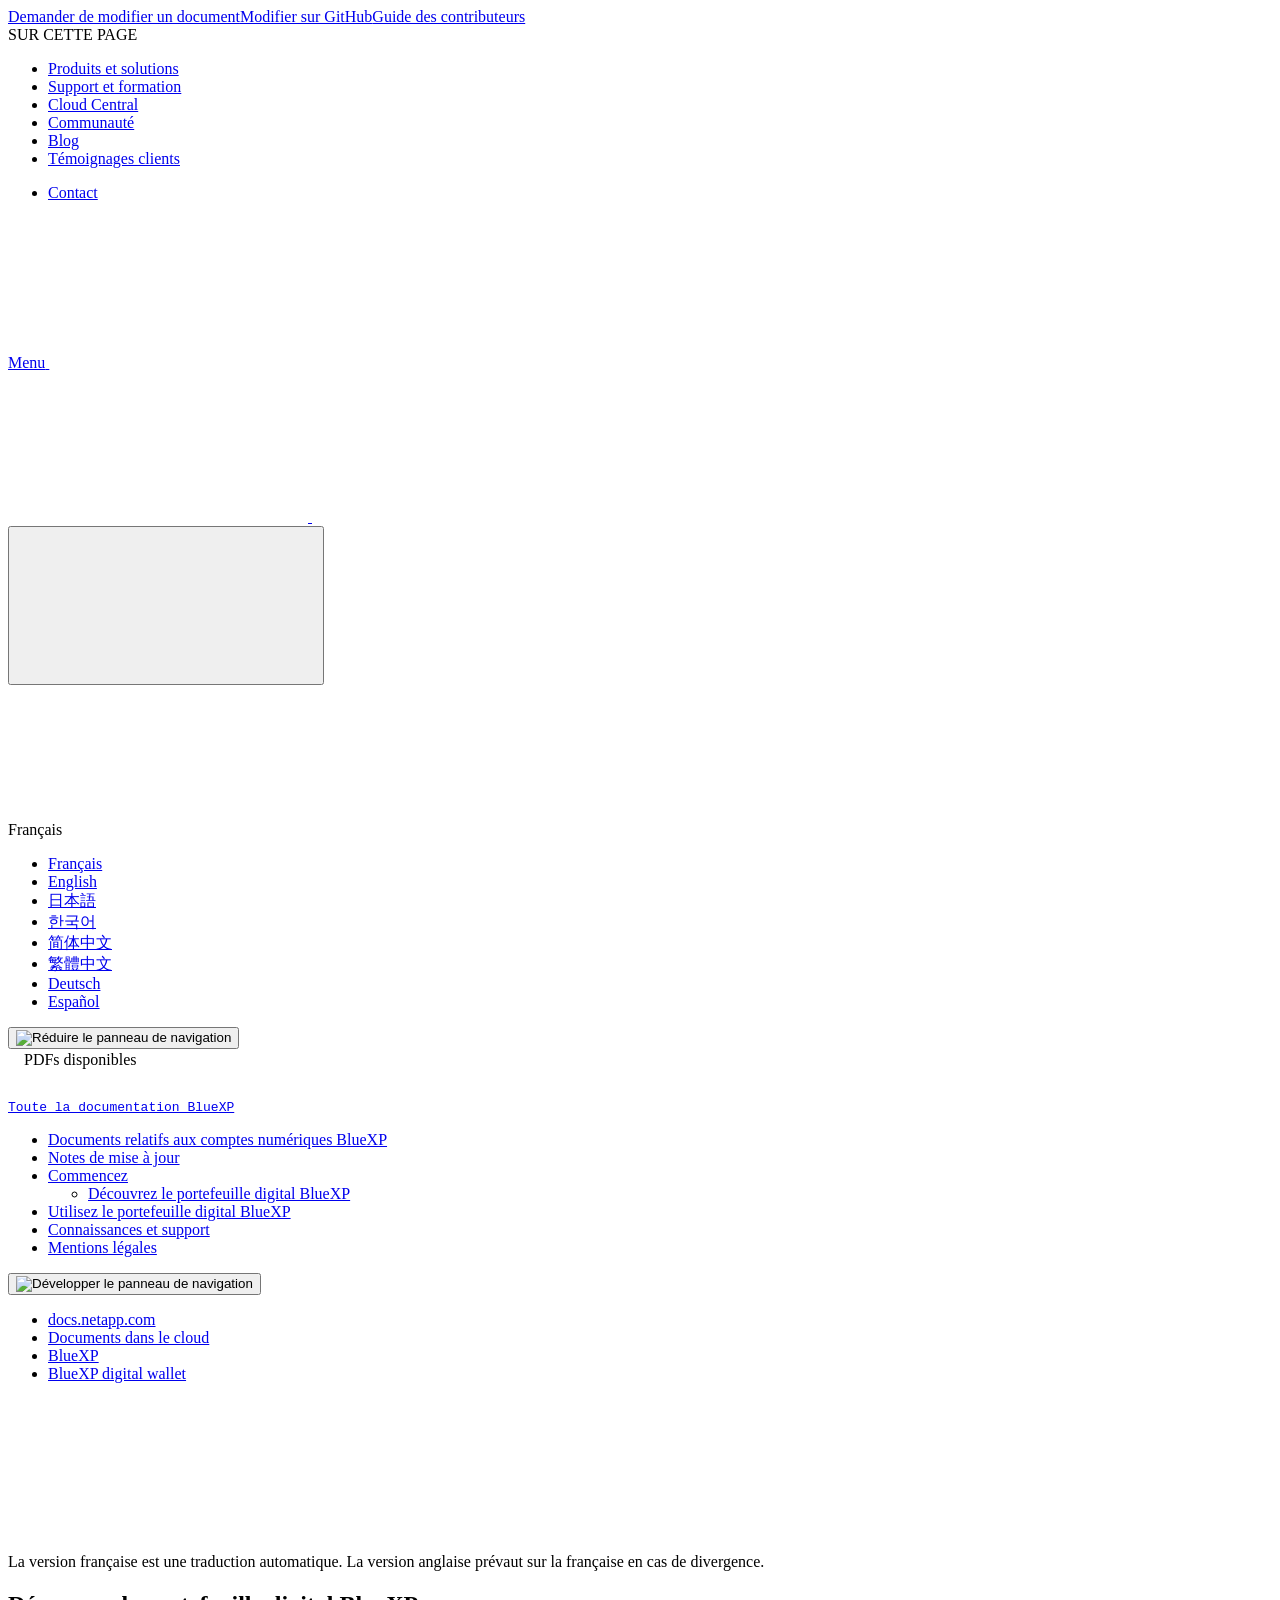
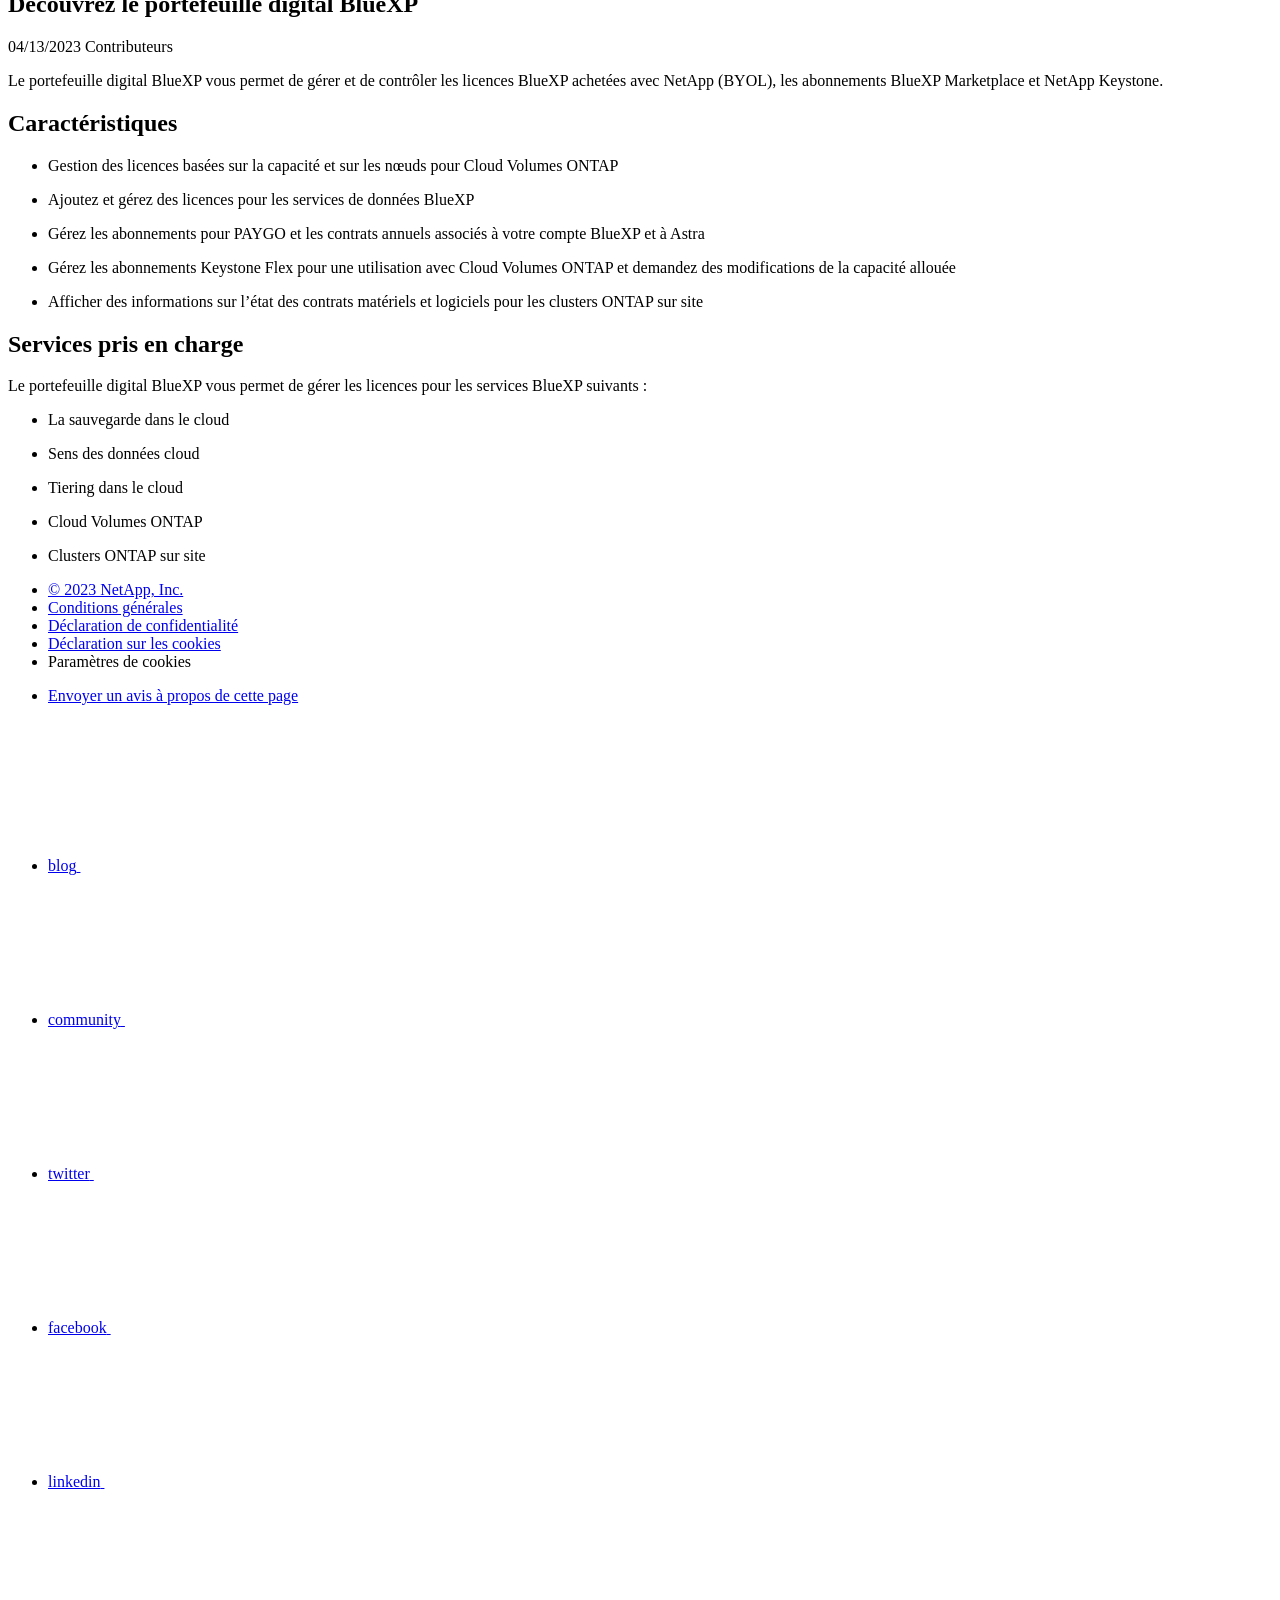
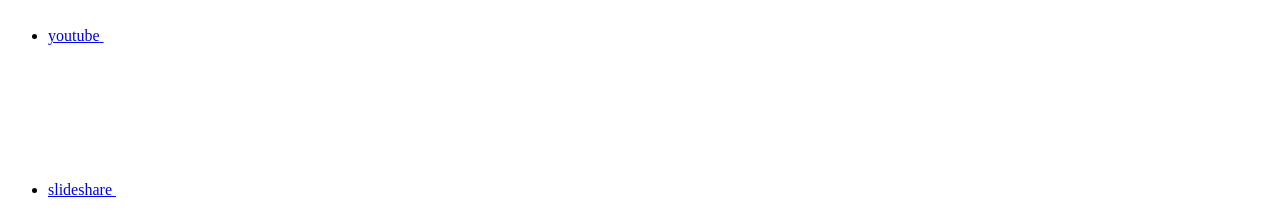
==== concept-digital-wallet.html @ 5118d858 "Deploying to gh-pages from  @ 3916becbe3e132a04cd070953df90d8d61cf26c2 🚀" ====
<!DOCTYPE html>
<html lang="fr">
  <head class="at-element-marker">
  <title>Découvrez le portefeuille digital BlueXP | NetApp Documentation</title>
  <meta charset="utf-8">
  <meta http-equiv="x-ua-compatible" content="ie=edge,chrome=1">
  <meta http-equiv="language" content="en">
  <meta name="viewport" content="width=device-width, initial-scale=1">
  <meta property="og:title" content="Découvrez le portefeuille digital BlueXP | NetApp Documentation" />
	<meta property="og:type" content="website" />
	<meta property="og:url" content="https://docs.netapp.com/fr-fr/bluexp-digital-wallet/concept-digital-wallet.html" />
	<meta property="og:description" content="Le portefeuille digital BlueXP vous permet de gérer et de contrôler les licences BlueXP achetées avec NetApp (BYOL), les abonnements BlueXP Marketplace et Ne..." />
  <meta property="og:image" content="https://docs.netapp.com/fr-fr/bluexp-digital-wallet/images/logo-tophat-social.png" />
  <meta property="og:image:alt" content="NetApp Logo" />
  <meta name="format-detection" content="telephone=no">
  <meta http-equiv="Content-Type" content="text/html; charset=utf-8">
  <meta http-equiv="encoding" content="utf-8">
  <meta http-equiv="nss-type" content="Product Documentation"/>
  <meta http-equiv="nss-subtype" content="User Guide"/><meta name="description" content="Le portefeuille digital BlueXP vous permet de gérer et de contrôler les licences BlueXP achetées avec NetApp (BYOL), les abonnements BlueXP Marketplace et Ne...">
  <meta name="keywords" content=" digital wallet, bluexp digital wallet, licensing, licenses, services, supported services"><!-- Icons -->
  <link rel="icon" href="/fr-fr/bluexp-digital-wallet/images/favicon.ico" type="image/x-icon">

  <!-- RSS Feed --><link rel="alternate" type="application/rss+xml" title="NetApp Documentation" href="/fr-fr/bluexp-digital-wallet/feed.xml"><!-- CSS Definitions: NetApp CSS should be defined after generic css -->

  <!-- Elastic Search -->
  <link rel="stylesheet" href="//cdn.jsdelivr.net/searchkit/0.10.0/theme.css">

  <!-- Combined CSS -->
  <link rel="stylesheet" type="text/css" href="/fr-fr/bluexp-digital-wallet/css/netappdocs.css">

  
  <link rel="stylesheet" href="/fr-fr/bluexp-digital-wallet/css/landing-page.css" type="text/css">
  <link rel="stylesheet" href="/fr-fr/bluexp-digital-wallet/css/tabbed-blocks.css" type="text/css">
  <!-- Canonical url -->
  <link rel="canonical" href="https://docs.netapp.com/fr-fr/bluexp-digital-wallet/concept-digital-wallet.html" />
  <link rel="alternate" hreflang="x-default" href="https://docs.netapp.com/us-en/bluexp-digital-wallet/concept-digital-wallet.html" />
  <link rel="alternate" hreflang="fr" href="https://docs.netapp.com/fr-fr/bluexp-digital-wallet/concept-digital-wallet.html" />
  <link rel="alternate" hreflang="en" href="https://docs.netapp.com/us-en/bluexp-digital-wallet/concept-digital-wallet.html" />
  <link rel="alternate" hreflang="ja" href="https://docs.netapp.com/ja-jp/bluexp-digital-wallet/concept-digital-wallet.html" />
  <link rel="alternate" hreflang="ko" href="https://docs.netapp.com/ko-kr/bluexp-digital-wallet/concept-digital-wallet.html" />
  <link rel="alternate" hreflang="zh-Hans" href="https://docs.netapp.com/zh-cn/bluexp-digital-wallet/concept-digital-wallet.html" />
  <link rel="alternate" hreflang="zh-Hant" href="https://docs.netapp.com/zh-tw/bluexp-digital-wallet/concept-digital-wallet.html" />
  <link rel="alternate" hreflang="de" href="https://docs.netapp.com/de-de/bluexp-digital-wallet/concept-digital-wallet.html" />
  <link rel="alternate" hreflang="es" href="https://docs.netapp.com/es-es/bluexp-digital-wallet/concept-digital-wallet.html" />
  <link rel='stylesheet' href='/fr-fr/bluexp-digital-wallet/css/na-feature.css' type='text/css'><!-- Top level site integrations --><script>
    function addAdobeLaunch(adobeId) {
      var head = document.getElementsByTagName('head')[0];
      var adobe = document.createElement("script");
      adobe.type = "text/plain";
      adobe.className = "optanon-category-C0002";
      adobe.src = "//assets.adobedtm.com/60287eadf1ee/c284da483c83/"+adobeId+".min.js";
      head.appendChild(adobe);
    }

    function addGoogleAnalytics(gtagId) {
      var google = document.createElement("script");
      google.type = "text/plain";
      google.className = "optanon-category-C0002";
      google.src = "https://www.googletagmanager.com/gtag/js?id="+gtagId;
      var head = document.getElementsByTagName('head')[0];
      head.appendChild(google);

      window.dataLayer = window.dataLayer || [];
      function gtag(){dataLayer.push(arguments);}
      gtag('js', new Date());
      gtag('config', gtagId);
    }

    function addConsent(consentId) {
      var head = document.getElementsByTagName('head')[0];
      var onetrustConsent = document.createElement("script");
      onetrustConsent.type = "text/javascript";
      onetrustConsent.src = "https://cdn.cookielaw.org/consent/"+consentId+"/OtAutoBlock.js";
      head.appendChild(onetrustConsent);

      var onetrustScript = document.createElement("script");
      onetrustScript.type = "text/javascript";
      onetrustScript.src = "https://cdn.cookielaw.org/scripttemplates/otSDKStub.js";
      onetrustScript.charset = "UTF-8";
      onetrustScript.dataset.documentLanguage = "true";
      onetrustScript.dataset.domainScript = consentId;
      head.appendChild(onetrustScript);
    }addConsent("72570c5c-fe30-465f-b0e0-b77f7fb4ae34");
    addAdobeLaunch("launch-e9ff3acac59f");
    addGoogleAnalytics("UA-81697994-3");function OptanonWrapper() { }
  </script>
  <script src="https://cdnjs.cloudflare.com/ajax/libs/jquery/2.1.4/jquery.min.js"></script>
  <script src="https://cdnjs.cloudflare.com/ajax/libs/jquery-cookie/1.4.1/jquery.cookie.min.js"></script>

  <!-- Used for Product Family Page Sidebar Visibility --><!-- Used to import Promise for IE. Required for SearchKit -->
  <script src="https://cdnjs.cloudflare.com/ajax/libs/bluebird/3.3.5/bluebird.min.js"></script><script src='/fr-fr/bluexp-digital-wallet/js/na-search.js'></script><script src='/fr-fr/bluexp-digital-wallet/js/na-pagenav.js'></script><script src='/fr-fr/bluexp-digital-wallet/js/na-utility.js'></script>
 <!--  
  <link rel='stylesheet' href='/fr-fr/bluexp-digital-wallet/css/prism.css' type='text/css'>
  <link rel='stylesheet' href='/fr-fr/bluexp-digital-wallet/css/prism-netapp.css' type='text/css'>
 -->

  <!-- <script src='/fr-fr/bluexp-digital-wallet/js/na-utility.js'></script> -->
  <script src='/fr-fr/bluexp-digital-wallet/js/clouddocs.js'></script>
  <script src='/fr-fr/bluexp-digital-wallet/js/jquery.navgoco.min.js'></script>
  <script src="https://maxcdn.bootstrapcdn.com/bootstrap/3.3.7/js/bootstrap.min.js" integrity="sha384-Tc5IQib027qvyjSMfHjOMaLkfuWVxZxUPnCJA7l2mCWNIpG9mGCD8wGNIcPD7Txa" crossorigin="anonymous"></script>
  <!-- <script src='/fr-fr/bluexp-digital-wallet/js/toc.js'></script> -->
  <!-- <script src='/fr-fr/bluexp-digital-wallet/js/customscripts.js'></script> --><script>
      $(document).ready(function() {
          
          var collapseOnInit = true;
          

          var navSettings = {
              "caretHtml": '',
              "accordion": collapseOnInit,
              "openClass": 'active', // open
              "save": false, // leave false or nav highlighting doesn't work right
              "cookie": {
                  "name": 'navgoco',
                  "expires": false,
                  "path": '/'
              },
              "slide": {
                  "duration": 400,
                  "easing": 'swing'
              }
          };

          // Initialize navgoco with default options
          $("#mysidebar").navgoco(navSettings);
          

          $("#collapseAll").click(function(e) {
              e.preventDefault();
              $("#mysidebar").navgoco('toggle', false);
          });

          $("#expandAll").click(function(e) {
              e.preventDefault();
              $("#mysidebar").navgoco('toggle', true);
          });

          $(".sidebar-nav-container").on("scroll", function() {
            $.cookie("sidebarScroll", $(".sidebar-nav-container").scrollTop(), {
              path    : "/fr-fr/bluexp-digital-wallet"  
            });
          });
          $(function() {
            if ($.cookie("sidebarScroll")) {
              $(".sidebar-nav-container").scrollTop($.cookie("sidebarScroll"));
            }
          });

      });

  </script>
  <script>
      $(document).ready(function() {
          $("#tg-sb-link").click(function() {
              $("#tg-sb-sidebar").toggle();
              $("#tg-sb-content").toggleClass('col-md-9');
              $("#tg-sb-content").toggleClass('col-md-12');
              $("#tg-sb-icon").toggleClass('fa-toggle-on');
              $("#tg-sb-icon").toggleClass('fa-toggle-off');
          });
      });
  </script>
  <script src='/fr-fr/bluexp-digital-wallet/js/custom-dropdown.js'></script>
  <script src='/fr-fr/bluexp-digital-wallet/js/FileSaver.min.js'></script>
  <script src='/fr-fr/bluexp-digital-wallet/js/jszip-utils.min.js'></script>
  <script src='/fr-fr/bluexp-digital-wallet/js/jszip.min.js'></script>
  <!-- <script src='/fr-fr/bluexp-digital-wallet/js/pdf-ux.js'></script> -->
</head>


  <body class role="document" data-flavor="">
    <div id="page" class="n-off-canvas-menu">
      <div class="n-off-canvas-menu__menu"><!--TODO: Add offcanvas code --></div>
      <div class="n-off-canvas-menu__content-wrap">
        <header class="site-header" id="banner">
  
  <!-- Start Page Toolbar -->
  
  <div class="page-nav-toolbar"><div class="page-nav-contribute"><a target="_blank" href="https://github.com/NetAppDocs/bluexp-digital-wallet/issues/new?body=Page%3A%20[Découvrez le portefeuille digital BlueXP](https://docs.netapp.com/fr-fr/bluexp-digital-wallet/concept-digital-wallet.html)&template=public-issue-template.md" class="page-nav-contribute-link" role="button"><img src="/fr-fr/bluexp-digital-wallet/images/discuss-sm.svg" alt="" class="github-icon" />Demander de modifier un document</a><a target="_blank" href="https://github.com/NetAppDocs/bluexp-digital-wallet/blob/main/concept-digital-wallet.adoc" class="page-nav-contribute-link" role="button"><img src="/fr-fr/bluexp-digital-wallet/images/edit-sm.svg" alt="" class="github-icon" />Modifier sur GitHub</a><a target="_blank" href="https://docs.netapp.com/us-en/contribute/" class="page-nav-contribute-link"  ><img src="/fr-fr/bluexp-digital-wallet/images/article-sm.svg" alt="" class="github-icon" />Guide des contributeurs</a></div>
    <div class="page-nav-container">
      <nav class="page-nav-fixed">
        <div class="page-nav-title">SUR CETTE PAGE</div>
        <div class="page-nav-links">
          <ul class="page-nav-inner" id="page-menu"></ul>
        </div>
      </nav>
    </div>
  </div>
  
  
  <!-- Start top_hat -->
  <div class="n-top-hat">
    <div class="n-container">
      <div class="n-top-hat__cross-property-nav">
        <ul class="n-top-hat__list">
          <li class="n-top-hat__list-item">
            <a href="https://www.netapp.com/products-a-z/" class="n-top-hat__link">Produits et solutions</a>
          </li>
          <li class="n-top-hat__list-item">
            <a href="https://www.netapp.com/support-and-training/netapp-university/" class="n-top-hat__link">Support et formation</a>
          </li>
          <li class="n-top-hat__list-item">
            <a href="https://cloud.netapp.com" class="n-top-hat__link">Cloud Central</a>
          </li>
          <li class="n-top-hat__list-item">
            <a href="https://community.netapp.com/" class="n-top-hat__link">Communauté</a>
          </li>
          <li class="n-top-hat__list-item">
            <a href="https://blog.netapp.com/" class="n-top-hat__link">Blog</a>
          </li>
          <li class="n-top-hat__list-item">
            <a href="https://customers.netapp.com/en/" class="n-top-hat__link">Témoignages clients</a>
          </li>
        </ul>
      </div>
      <div class="n-top-hat__utils">
        <ul class="n-top-hat__list">
          <li class="n-top-hat__list-item">
            <a href="https://www.netapp.com/company/contact-us/" target="_self" class="n-top-hat__link" data-ntap-ui="contact-us">Contact</a>
          </li>
        </ul>
      </div>
    </div>
  </div>
  <!-- End top_hat -->

  <!-- Start property bar -->
  <style>
    .n-property-navigation-bar__menus--desktop-experience .n-menu--mega__default-content__heading span {
    color: #34B0FF;
    }
  </style>
  <div class="n-property-bar " data-ntap-ui="sticky-nav">
    <div class="n-property-bar__inner-wrap">
      <div class="n-property-bar__menu-toggle">
        <a href="#" class="n-property-bar__menu-toggle-link">
          <span class="n-property-bar__menu-toggle-text">Menu</span>
          <svg class="n-icon-bars n-property-bar__menu-toggle-icon" aria-labelledby="title">
            <title>bars</title>
            <use xlink:href="/fr-fr/bluexp-digital-wallet/images/sprite.svg#bars"></use>
          </svg>
        </a>
      </div>
      <div class="n-property-bar__property-mark ">
        <a href="https://www.netapp.com" class="n-property-bar__property-link">
          <div class="n-property-bar__logo">
            <svg class="n-icon-netapp-mark n-icon-netapp-mark n-property-bar__netapp-mark-icon" aria-labelledby="title">
              <title>netapp-mark</title>
              <use xlink:href="/fr-fr/bluexp-digital-wallet/images/sprite.svg#netapp-mark"></use>
            </svg>
            <svg class="n-icon-netapp-logo n-property-bar__logo-svg" aria-labelledby="title">
              <title>netapp-logo</title>
              <use xlink:href="/fr-fr/bluexp-digital-wallet/images/sprite.svg#netapp-logo"></use>
            </svg>
          </div>
        </a>
      </div>

      
      
      
      <div class="search-property-bar">
        <div id="search-demo-container" class="searchbox n-property-bar__search">
          <div id="react-search" 
          data-search-html="/fr-fr/bluexp-digital-wallet/search.html"
          data-type="widget" 
          data-placeholder="Rechercher une documentation"
          data-no-results-found="Aucun résultat n'a été trouvé pour {query}"
          data-did-you-mean="Rechercher {suggestion}."
          data-no-results-found-did-you-mean="Aucun résultat n’a été trouvé pour {query}. Voulez-vous dire {suggestion} ?"
          data-results-found="{hitCount} résultats trouvés"
          data-error-message="We're sorry, an issue occurred when fetching your results. Please try again."
          data-error-reset="Reset Search"
          data-sk-es-pf-indexes=""
          data-flavor=""></div>
          <button class="n-property-bar__search-toggle-button" type="button">
            <svg class="n-icon-search n-property-bar__search-toggle-button-icon" aria-labelledby="title">
              <title>search</title>
              <use xmlns:xlink="http://www.w3.org/1999/xlink" xlink:href="/fr-fr/bluexp-digital-wallet/images/sprite.svg#search"></use>
            </svg>
          </button>
        </div>
      </div>
      
    </div>
  </div>
  <div class="n-property-bar__toolbar">
    <!-- Start Language Selector --><div id="language-dropdown" class="custom-dropdown custom-dropdown-lang">
      <div class="custom-dropdown-select custom-dropdown-select-lang">
      <span class="lang-name">Français</span>
          <svg class="n-globe__icon" aria-labelledby="title">
            <title>globe</title>
            <use xmlns:xlink="http://www.w3.org/1999/xlink" xlink:href="/fr-fr/bluexp-digital-wallet/images/sprite.svg#globe"></use>
          </svg>
        </button>
      </div>

      <ul class="custom-dropdown-menu"><li>
          <a href="https://docs.netapp.com/fr-fr/bluexp-digital-wallet/concept-digital-wallet.html" target="_self"><span translate="no" class="notranslate">Français</span></a>
        </li><li>
          <a href="https://docs.netapp.com/us-en/bluexp-digital-wallet/concept-digital-wallet.html" target="_self"><span translate="no" class="notranslate">English</span></a>
        </li><li>
          <a href="https://docs.netapp.com/ja-jp/bluexp-digital-wallet/concept-digital-wallet.html" target="_self"><span translate="no" class="notranslate">日本語</span></a>
        </li><li>
          <a href="https://docs.netapp.com/ko-kr/bluexp-digital-wallet/concept-digital-wallet.html" target="_self"><span translate="no" class="notranslate">한국어</span></a>
        </li><li>
          <a href="https://docs.netapp.com/zh-cn/bluexp-digital-wallet/concept-digital-wallet.html" target="_self"><span translate="no" class="notranslate">简体中文</span></a>
        </li><li>
          <a href="https://docs.netapp.com/zh-tw/bluexp-digital-wallet/concept-digital-wallet.html" target="_self"><span translate="no" class="notranslate">繁體中文</span></a>
        </li><li>
          <a href="https://docs.netapp.com/de-de/bluexp-digital-wallet/concept-digital-wallet.html" target="_self"><span translate="no" class="notranslate">Deutsch</span></a>
        </li><li>
          <a href="https://docs.netapp.com/es-es/bluexp-digital-wallet/concept-digital-wallet.html" target="_self"><span translate="no" class="notranslate">Español</span></a>
        </li></ul>
    </div><!-- End Language Selector -->

    <div class="n-property-bar__cta"></div>
  </div>
  <!-- End property bar -->
</header>


        <main id="n-main-content" class="n-main-content">
          <!-- Start Documentation Content -->
<div class="ie-main">
  <!-- Sidebar Column -->
  
  <div class="col-md-3" id="sidebar-height">
      <button id="btn-sidebar-collapse" onclick="hideSidebar()"><img src="/fr-fr/bluexp-digital-wallet/images/collapse.png" alt="Réduire le panneau de navigation"></button>
      <div class="n-pdf-header">
  <a id="toggleButtonPdf" class="n-pdf-button" type="button">
    <img src="/fr-fr/bluexp-digital-wallet/images/pdf.png" alt="" width="16" height="16"/>PDFs disponibles<span>
    </span>
  </a>
</div>
<div class="n-pdf-body-container">
  <ul id="toggleContainerPdf" class="n-pdf-body" style="display:none;"><li class="pdf-ux-container">
        
        
        
        <a target="_blank" href="/fr-fr/bluexp-digital-wallet/pdfs/fullsite-sidebar/Documentation_du_portefeuille_digital_BlueXP.pdf" >
          <img src="/fr-fr/bluexp-digital-wallet/images/pdf.png" alt="" width="16" height="16"/>PDF de ce site de documentation</a>





    
      <ul class="subfolders" style="display:none;">
        <li class="pdf-ux-container">
          
          
          
          <a target="_blank" 
            
              href="/fr-fr/bluexp-digital-wallet/pdfs/sidebar/Commencez.pdf" 
            
          >
            <img src="/fr-fr/bluexp-digital-wallet/images/pdf.png" alt="" width="16" height="16"/>
            Commencez
          </a>
          
    <ul class="subfolders" id="pdf-remove" style="display:none;"><li class="active"></li></ul>
  


        </li>
      </ul>
    

  



    
      <ul class="subfolders" style="display:none;">
        <li class="pdf-ux-container">
          
          
          
          <a target="_blank" 
            
              href="/fr-fr/bluexp-digital-wallet/pdfs/sidebar/Utilisez_le_portefeuille_digital_BlueXP.pdf" 
            
          >
            <img src="/fr-fr/bluexp-digital-wallet/images/pdf.png" alt="" width="16" height="16"/>
            Utilisez le portefeuille digital BlueXP
          </a>
          

    
      <ul class="subfolders" style="display:none;">
        <li class="pdf-ux-container">
          
          
          
          <a target="_blank" 
            
              href="/fr-fr/bluexp-digital-wallet/pdfs/sidebar/Gestion_des_licences_pour_Cloud_Volumes_ONTAP.pdf" 
            
          >
            <img src="/fr-fr/bluexp-digital-wallet/images/pdf.png" alt="" width="16" height="16"/>
            Gestion des licences pour Cloud Volumes ONTAP
          </a>
          




        </li>
      </ul>
    

  










        </li>
      </ul>
    

  



    
      <ul class="subfolders" style="display:none;">
        <li class="pdf-ux-container">
          
          
          
          <a target="_blank" 
            
              href="/fr-fr/bluexp-digital-wallet/pdfs/sidebar/Connaissances_et_support.pdf" 
            
          >
            <img src="/fr-fr/bluexp-digital-wallet/images/pdf.png" alt="" width="16" height="16"/>
            Connaissances et support
          </a>
          




        </li>
      </ul>
    

  



</li></ul>
  <div class="zip-pdf-link-container" style="display: none;">   
    <a href="#" id="zipPdf">
      <img src="/fr-fr/bluexp-digital-wallet/images/pdf-zip.png" alt="" width="16" height="16"/>
      <pre>Collection de documents PDF séparés<span class="zip-size"></span></pre>
    </a><div id="zip-link-popup" class="hide">
    <div class="inner-modal">
        <div class="downloading-progress">
            <div class="spinner"></div>
            <h1>Creating your file...</h1>
            <div>This may take a few minutes. Thanks for your patience.</div>
            <button class="cancel-download-btn" type="button">Cancel</button>
        </div>
        <div class="download-complete hide">
            <div class="done-icon">
                <svg xmlns="http://www.w3.org/2000/svg" width="24" height="24" viewBox="0 0 24 24"><path d="M20.285 2l-11.285 11.567-5.286-5.011-3.714 3.716 9 8.728 15-15.285z"/></svg>
            </div>
            <div>Your file is ready</div>
            <button class="cancel-download-btn" type="button">OK</button>
        </div>
    </div>
</div>
<script>
    $(".cancel-download-btn").click(function(){
        $("#zip-link-popup").addClass("hide");
        $("#zip-link-popup .downloading-progress").removeClass("hide");
        $("#zip-link-popup .download-complete").addClass("hide");
    });
</script></div>
</div>
<script>
  $("#toggleContainerPdf li.active:last-child").parents('ul.subfolders').toggle('display');
  $("#toggleButtonPdf").click(function () {
    $("#toggleContainerPdf").toggle('display');
    $(".n-pdf-body-container .zip-pdf-link-container").toggle('display');
  });
</script><div class="prod-nav" id="product-nav">
  <a target="_self" class="prod-fam-nav" href="https://docs.netapp.com/fr-fr/cloud-manager-family/"><img src="/fr-fr/bluexp-digital-wallet/images/left_arrow.png" alt=""><pre>Toute la documentation BlueXP</pre></a>
</div><div class="sidebar-nav-container" id="mysidebardiv">
  <ul id="mysidebar" class="nav"><li 
      data-pdf-exists="true" 
      data-pdf-filename="Documents relatifs aux comptes numériques BlueXP"
      data-li-level="1#" 
      class=" "
    ><a class="na-navbar-padding" href="/fr-fr/bluexp-digital-wallet/index.html">
        Documents relatifs aux comptes numériques BlueXP
      </a></li><li 
      data-pdf-exists="true" 
      data-pdf-filename="Notes de mise à jour"
      data-li-level="1#" 
      class=" "
    ><a class="na-navbar-padding" href="/fr-fr/bluexp-digital-wallet/whats-new.html">
        Notes de mise à jour
      </a></li><li 
      data-pdf-exists="true" 
      data-pdf-filename="Commencez"
      data-li-level="1" 
      class="subfolders "
    ><a href="#">
        <div class="na-navbar-padding"> Commencez</div>
      </a>
      <ul style="display: none;">
        <li 
      data-pdf-exists="true" 
      data-pdf-filename="Découvrez le portefeuille digital BlueXP"
      data-li-level="2#" 
      class="  active "
    ><a class="na-navbar-padding" href="/fr-fr/bluexp-digital-wallet/concept-digital-wallet.html">
        Découvrez le portefeuille digital BlueXP
      </a></li></ul></li><li 
      data-pdf-exists="true" 
      data-pdf-filename="Utilisez le portefeuille digital BlueXP"
      data-li-level="1" 
      class="subfolders "
    ><a href="#">
        <div class="na-navbar-padding"> Utilisez le portefeuille digital BlueXP</div>
      </a>
      <ul style="display: none;">
        <li 
      data-pdf-exists="true" 
      data-pdf-filename="Gestion des licences pour Cloud Volumes ONTAP"
      data-li-level="2" 
      class="subfolders "
    ><a href="#">
        <div class="na-navbar-padding"> Gestion des licences pour Cloud Volumes ONTAP</div>
      </a>
      <ul style="display: none;">
        <li 
      data-pdf-exists="true" 
      data-pdf-filename="Licences basées sur la capacité"
      data-li-level="3#" 
      class=" "
    ><a class="na-navbar-padding" href="/fr-fr/bluexp-digital-wallet/task-manage-capacity-licenses.html">
        Licences basées sur la capacité
      </a></li><li 
      data-pdf-exists="true" 
      data-pdf-filename="Licences basées sur les nœuds"
      data-li-level="3#" 
      class=" "
    ><a class="na-navbar-padding" href="/fr-fr/bluexp-digital-wallet/task-manage-node-based-licenses.html">
        Licences basées sur les nœuds
      </a></li></ul></li><li 
      data-pdf-exists="true" 
      data-pdf-filename="Gérez les licences des services de données BlueXP"
      data-li-level="2#" 
      class=" "
    ><a class="na-navbar-padding" href="/fr-fr/bluexp-digital-wallet/task-manage-data-services-licenses.html">
        Gérez les licences des services de données BlueXP
      </a></li><li 
      data-pdf-exists="true" 
      data-pdf-filename="Gérer les abonnements et les contrats PAYGO"
      data-li-level="2#" 
      class=" "
    ><a class="na-navbar-padding" href="/fr-fr/bluexp-digital-wallet/task-manage-subscriptions.html">
        Gérer les abonnements et les contrats PAYGO
      </a></li><li 
      data-pdf-exists="true" 
      data-pdf-filename="Gérez les abonnements Keystone Flex"
      data-li-level="2#" 
      class=" "
    ><a class="na-navbar-padding" href="/fr-fr/bluexp-digital-wallet/task-manage-keystone.html">
        Gérez les abonnements Keystone Flex
      </a></li><li 
      data-pdf-exists="true" 
      data-pdf-filename="Gérez les licences des clusters ONTAP sur site"
      data-li-level="2#" 
      class=" "
    ><a class="na-navbar-padding" href="/fr-fr/bluexp-digital-wallet/task-manage-on-prem-clusters.html">
        Gérez les licences des clusters ONTAP sur site
      </a></li></ul></li><li 
      data-pdf-exists="true" 
      data-pdf-filename="Connaissances et support"
      data-li-level="1" 
      class="subfolders "
    ><a href="#">
        <div class="na-navbar-padding"> Connaissances et support</div>
      </a>
      <ul style="display: none;">
        <li 
      data-pdf-exists="true" 
      data-pdf-filename="S'inscrire pour obtenir de l'aide"
      data-li-level="2#" 
      class=" "
    ><a class="na-navbar-padding" href="/fr-fr/bluexp-digital-wallet/task-support-registration.html">
        S'inscrire pour obtenir de l'aide
      </a></li><li 
      data-pdf-exists="true" 
      data-pdf-filename="Obtenez de l'aide"
      data-li-level="2#" 
      class=" "
    ><a class="na-navbar-padding" href="/fr-fr/bluexp-digital-wallet/task-get-help.html">
        Obtenez de l'aide
      </a></li></ul></li><li 
      data-pdf-exists="true" 
      data-pdf-filename="Mentions légales"
      data-li-level="1#" 
      class=" "
    ><a class="na-navbar-padding" href="/fr-fr/bluexp-digital-wallet/legal-notices.html">
        Mentions légales
      </a></li></ul>
</div>
<script>
  window.onscroll = () => {
    const value = -40 - (document.body.scrollHeight - (window.innerHeight + document.scrollingElement.scrollTop));
    
    document.getElementById("sidebar-height").style.bottom = Math.max(0,value) + "px";
};
</script>
<!-- this highlights the active parent class in the navgoco sidebar. this is critical so that the parent expands when you're viewing a page. This must appear below the sidebar code above. Otherwise, if placed inside customscripts.js, the script runs before the sidebar code runs and the class never gets inserted.-->
<script>$("li.active").parents('li').toggleClass("active");</script>
<script>$("#mysidebar li.active").parents('ul').css("display","block");</script>


  </div>
  

  <div class="ie-content-pane n-doc__component-detail-content n-doc__component-detail-content--show-code">
    <!-- Begin of page container --><article class="page-content" id="main">
      <div class="ie-utility">
  <button id="btn-sidebar-expand" onclick="showSidebar()"><img src="/fr-fr/bluexp-digital-wallet/images/expand.png" alt="Développer le panneau de navigation"></button>
  <div class="ie-menu">
    <div class="n-breadcrumb">
      <ul class="n-breadcrumb__list">
        <li class="n-breadcrumb__list-item">
          <a href="https://docs.netapp.com">docs.netapp.com</a>
        </li>
        
        <li class="n-breadcrumb__list-item">
          <a href="https://docs.netapp.com/us-en/cloud/">Documents dans le cloud</a>
        </li>
        

        
        <li class="n-breadcrumb__list-item">
          <a href="https://docs.netapp.com/fr-fr/cloud-manager-family/">BlueXP</a>
        </li>
        

        <li class="n-breadcrumb__list-item">
          <a href="/fr-fr/bluexp-digital-wallet/">BlueXP&nbsp;digital&nbsp;wallet</a>
        </li>

      </ul>
    </div>
    <div style="clear: both"></div><!-- Main needs to have height -->
  </div>
</div>

      <div class="ie-nmt-disclaimer">
  <span>
    <div class="ie-nmt-disclaimer-container">
      <div class="ie-nmt-disclaimer-icon">
        <svg class="luci-icon" aria-hidden="true">
          <use xlink:href="/fr-fr/bluexp-digital-wallet/images/sprite.svg#circle-info">
        </svg>
      </div>
      <div class="ie-nmt-disclaimer-content">
        <span> La version française est une traduction automatique. La version anglaise prévaut sur la française en cas de divergence. </span>
      </div>
      <div style="clear:both;"></div>
    </div>
  </span>
</div><div class="n-doc__component-detail-heading-wrap">
  <h1 class="n-doc__component-detail-heading">Découvrez le portefeuille digital BlueXP</h1>
</div>


<p class="page-details">
  
    
    <time datetime="2023-04-13 17:01:48 +0000">04/13/2023</time>
    
  

<span>Contributeurs
</span>


</p>

<div id="preamble">
<div class="sectionbody">
<div class="paragraph lead">
<p>Le portefeuille digital BlueXP vous permet de gérer et de contrôler les licences BlueXP achetées avec NetApp (BYOL), les abonnements BlueXP Marketplace et NetApp Keystone.</p>
</div>
</div>
</div>
<div class="sect1">
<h2 id="caractéristiques">Caractéristiques</h2>
<div class="sectionbody">
<div class="ulist">
<ul>
<li>
<p>Gestion des licences basées sur la capacité et sur les nœuds pour Cloud Volumes ONTAP</p>
</li>
<li>
<p>Ajoutez et gérez des licences pour les services de données BlueXP</p>
</li>
<li>
<p>Gérez les abonnements pour PAYGO et les contrats annuels associés à votre compte BlueXP et à Astra</p>
</li>
<li>
<p>Gérez les abonnements Keystone Flex pour une utilisation avec Cloud Volumes ONTAP et demandez des modifications de la capacité allouée</p>
</li>
<li>
<p>Afficher des informations sur l&#8217;état des contrats matériels et logiciels pour les clusters ONTAP sur site</p>
</li>
</ul>
</div>
</div>
</div>
<div class="sect1">
<h2 id="services-pris-en-charge">Services pris en charge</h2>
<div class="sectionbody">
<div class="paragraph">
<p>Le portefeuille digital BlueXP vous permet de gérer les licences pour les services BlueXP suivants :</p>
</div>
<div class="ulist">
<ul>
<li>
<p>La sauvegarde dans le cloud</p>
</li>
<li>
<p>Sens des données cloud</p>
</li>
<li>
<p>Tiering dans le cloud</p>
</li>
<li>
<p>Cloud Volumes ONTAP</p>
</li>
<li>
<p>Clusters ONTAP sur site</p>
</li>
</ul>
</div>
</div>
</div>

    </article>
    <!-- Page Container -->
  </div>

  <div style="clear: both"></div><!-- Main needs to have height --></div>

        </main>

        <footer class="n-footer">
  <div class="n-footer__bottom">
    <div class="n-container">
      <div class="n-footer__bottom-left">
        <div class="n-footer__copyright">
          <ul class="n-footer__copyright-list">
            <li class="n-footer__copyright-link">
              <a href="https://www.netapp.com/company/legal/copyright/">© 2023 NetApp, Inc.</a>
            </li>
            <li class="n-footer__copyright-link">
              <a href="https://www.netapp.com/company/legal/terms-of-use/">Conditions générales</a>
            </li>
            <li class="n-footer__copyright-link">
              <a href="https://www.netapp.com/company/legal/privacy-policy/">Déclaration de confidentialité</a>
            </li>
            <li class="n-footer__copyright-link">
              <a href="https://www.netapp.com/company/legal/cookie-policy/">Déclaration sur les cookies</a>
            </li>
            <li class="n-footer__copyright-link">
              <a class="ot-sdk-show-settings">Paramètres de cookies</a>
            </li>
          </ul>
        </div>
      </div>
      <div class="n-footer__bottom-right">
        <div class="n-footer__copyright">
          <ul class="n-footer__copyright-list">
            <li class="n-footer__copyright-link">
              <a target="_self" href="javascript:netapp_mailto()">Envoyer un avis à propos de cette page</a>
            </li>
          </ul>
        </div>
        <div class="n-footer__social-links">
          <ul class="n-footer__social-link-list">
            <li class="n-footer__social-link-list-item">
              <a class="n-footer__social-link" data-ntap-social="follow-blog" href="https://blog.netapp.com"
                target="_blank" title="blog" alt="blog">
                <span class="n-footer__social-link-text">blog</span>
                <svg class="n-icon-blog n-footer__social-link-icon" aria-labelledby="title">
                  <title>blog@</title>
                  <use xmlns:xlink="http://www.w3.org/1999/xlink"
                    xlink:href="/fr-fr/bluexp-digital-wallet/images/sprite.svg#blog"></use>
                </svg>
              </a>
            </li>
            <li class="n-footer__social-link-list-item">
              <a class="n-footer__social-link" data-ntap-social="follow-community" href="https://community.netapp.com/"
                target="_blank" title="community" alt="community">
                <span class="n-footer__social-link-text">community</span>
                <svg class="n-icon-community n-footer__social-link-icon" aria-labelledby="title">
                  <title>community@</title>
                  <use xmlns:xlink="http://www.w3.org/1999/xlink"
                    xlink:href="/fr-fr/bluexp-digital-wallet/images/sprite.svg#comments"></use>
                </svg>
              </a>
            </li>
            <li class="n-footer__social-link-list-item">
              <a class="n-footer__social-link" data-ntap-social="follow-twitter" href="https://twitter.com/netapp"
                target="_blank" title="twitter" alt="twitter">
                <span class="n-footer__social-link-text">twitter</span>
                <svg class="n-icon-twitter n-footer__social-link-icon" aria-labelledby="title">
                  <title>twitter@</title>
                  <use xmlns:xlink="http://www.w3.org/1999/xlink"
                    xlink:href="/fr-fr/bluexp-digital-wallet/images/sprite.svg#twitter"></use>
                </svg>
              </a>
            </li>
            <li class="n-footer__social-link-list-item">
              <a class="n-footer__social-link" data-ntap-social="follow-facebook" href="https://www.facebook.com/NetApp"
                target="_blank" title="facebook" alt="facebook">
                <span class="n-footer__social-link-text">facebook</span>
                <svg class="n-icon-facebook n-footer__social-link-icon" aria-labelledby="title">
                  <title>facebook@</title>
                  <use xmlns:xlink="http://www.w3.org/1999/xlink"
                    xlink:href="/fr-fr/bluexp-digital-wallet/images/sprite.svg#facebook"></use>
                </svg>
              </a>
            </li>
            <li class="n-footer__social-link-list-item">
              <a class="n-footer__social-link" data-ntap-social="follow-linkedin"
                href="https://www.linkedin.com/company/netapp" target="_blank" title="linkedin" alt="linkedin">
                <span class="n-footer__social-link-text">linkedin</span>
                <svg class="n-icon-linkedin n-footer__social-link-icon" aria-labelledby="title">
                  <title>linkedin@</title>
                  <use xmlns:xlink="http://www.w3.org/1999/xlink"
                    xlink:href="/fr-fr/bluexp-digital-wallet/images/sprite.svg#linkedin"></use>
                </svg>
              </a>
            </li>
            <li class="n-footer__social-link-list-item">
              <a class="n-footer__social-link" data-ntap-social="follow-youtube"
                href="https://www.youtube.com/user/NetAppTV" target="_blank" title="youtube" alt="youtube">
                <span class="n-footer__social-link-text">youtube</span>
                <svg class="n-icon-youtube n-footer__social-link-icon" aria-labelledby="title">
                  <title>youtube@</title>
                  <use xmlns:xlink="http://www.w3.org/1999/xlink"
                    xlink:href="/fr-fr/bluexp-digital-wallet/images/sprite.svg#youtube"></use>
                </svg>
              </a>
            </li>
            <li class="n-footer__social-link-list-item">
              <a class="n-footer__social-link" data-ntap-social="follow-slideshare"
                href="https://www.slideshare.net/NetApp" target="_blank" title="slideshare" alt="slideshare">
                <span class="n-footer__social-link-text">slideshare</span>
                <svg class="n-icon-slideshare n-footer__social-link-icon" aria-labelledby="title">
                  <title>slideshare@</title>
                  <use xmlns:xlink="http://www.w3.org/1999/xlink"
                    xlink:href="/fr-fr/bluexp-digital-wallet/images/sprite.svg#slideshare"></use>
                </svg>
              </a>
            </li>
          </ul>
        </div>
      </div>
    </div>
  </div>
</footer>

      </div><!-- Elasticsearch JS -->
      <script type="text/javascript" src='/fr-fr/bluexp-digital-wallet/js/bundle.js'></script>

      <!-- Syntax Highlighting -->
      <script type="text/javascript" src='/fr-fr/bluexp-digital-wallet/js/prism.js'></script>
      <script type="text/javascript" src='/fr-fr/bluexp-digital-wallet/js/prism-curl.js'></script>
    </div>
    <script>
      document.body.offsetWidth=1903;
      cookieLaw = {}
      cookieLaw.euCountry = "US";
      cookieLaw.invoke = function(){return false;}
    </script>
    <script src='/fr-fr/bluexp-digital-wallet/js/tabbed-blocks.js'></script>
    <script src='/fr-fr/bluexp-digital-wallet/js/sidebar.js'></script>
  </body></html>
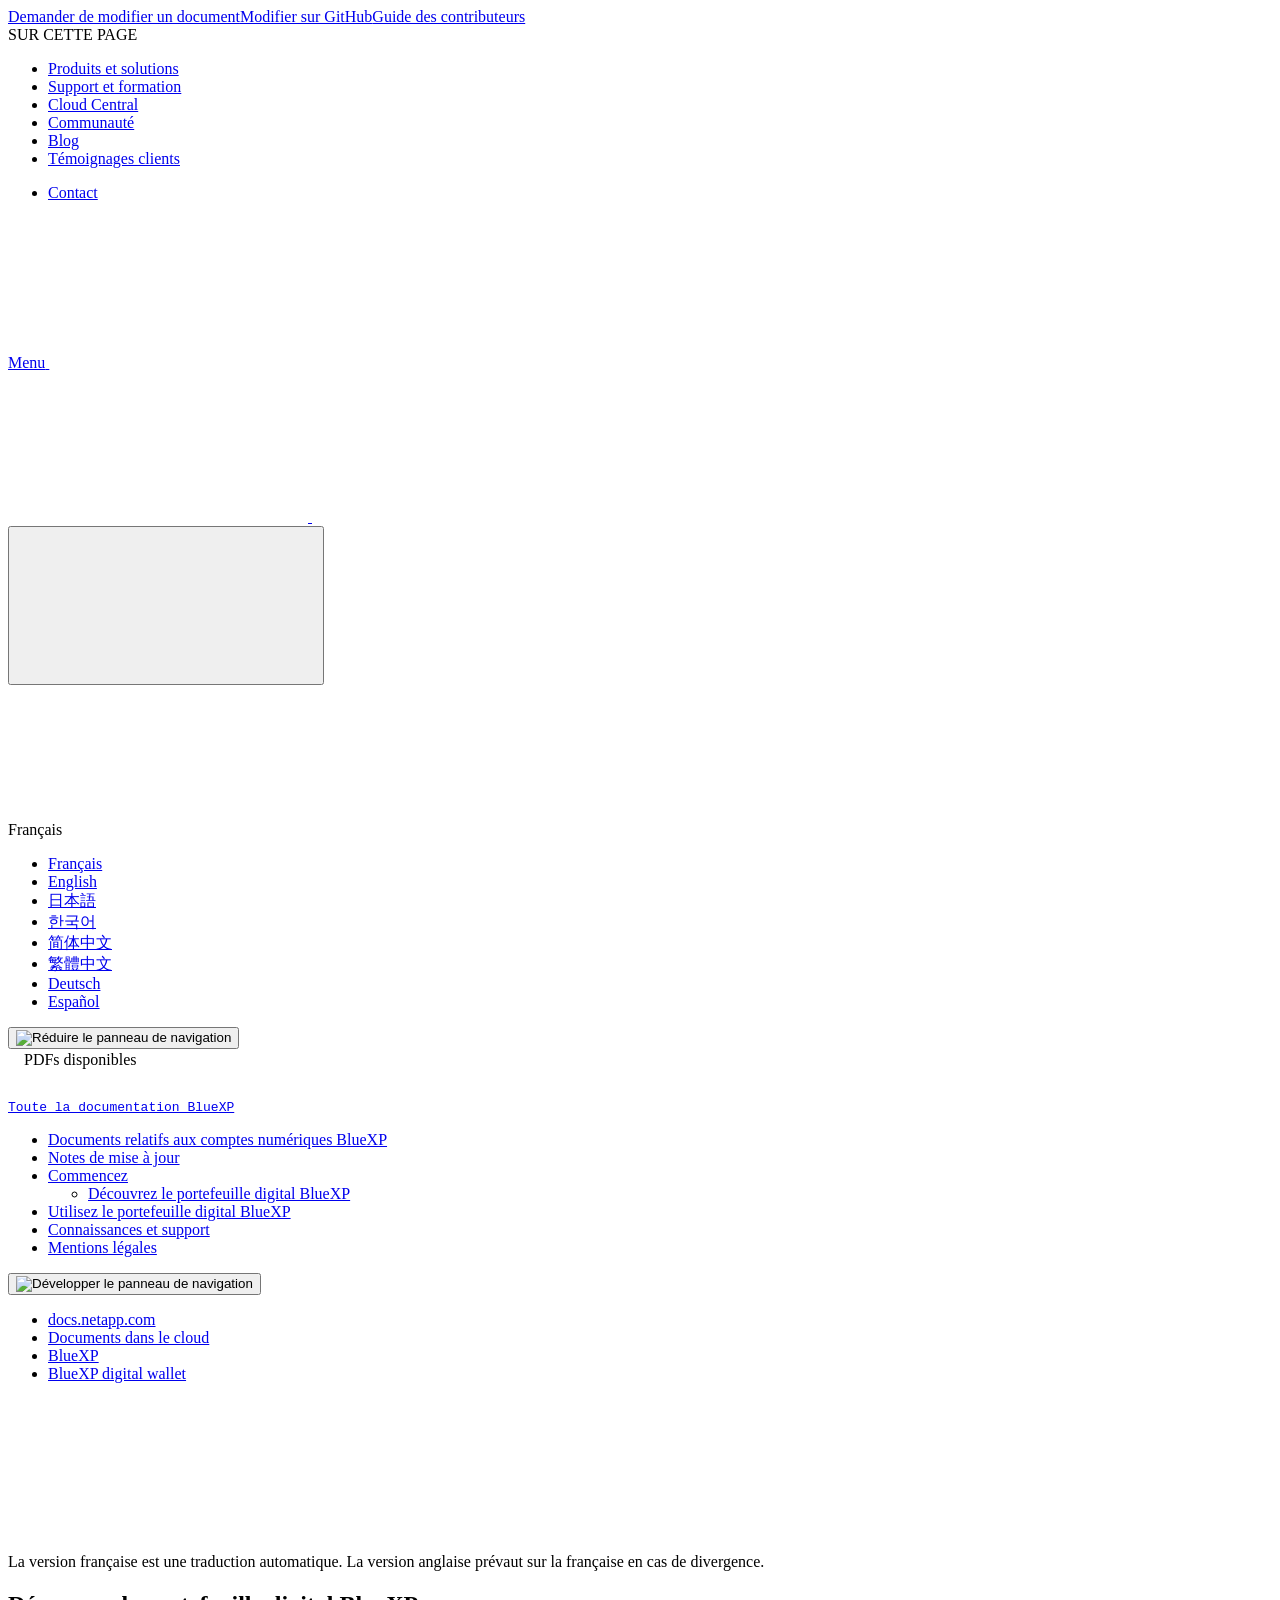
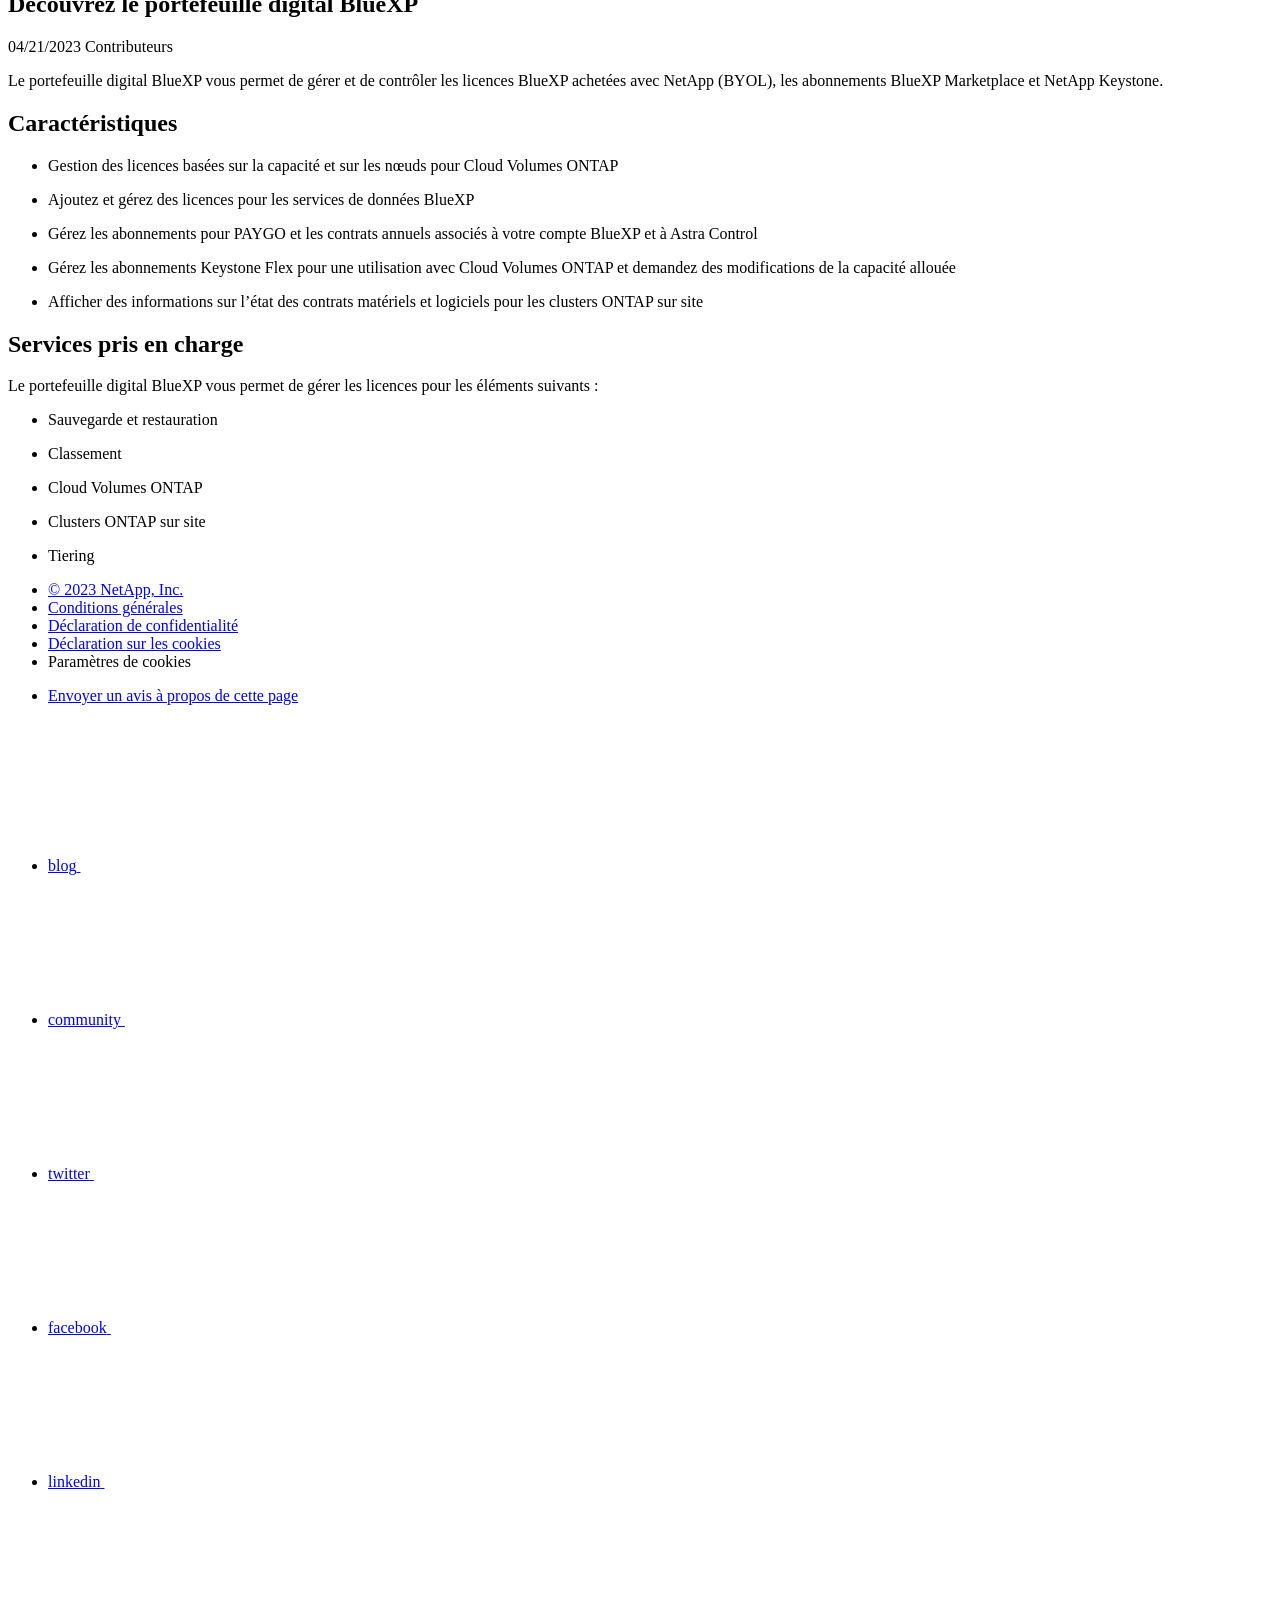
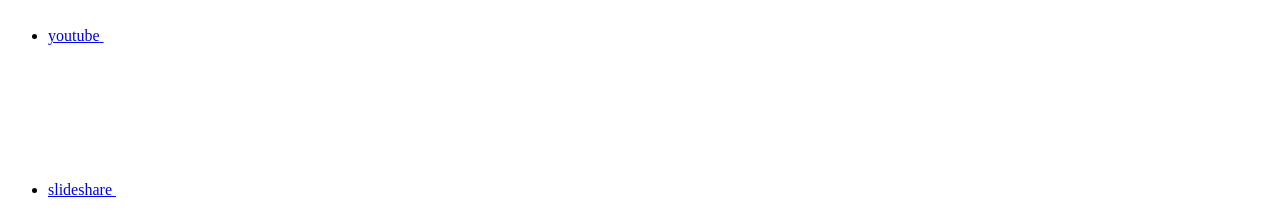
==== commit 50db01df: "Deploying to gh-pages from  @ 016c57cf47a60aa5095339db69cd2ab96c4cbabd 🚀" ====
--- a/concept-digital-wallet.html
+++ b/concept-digital-wallet.html
@@ -687,7 +687,7 @@
 <p class="page-details">
   
     
-    <time datetime="2023-04-13 17:01:48 +0000">04/13/2023</time>
+    <time datetime="2023-04-21 16:42:29 +0000">04/21/2023</time>
     
   
 
@@ -716,7 +716,7 @@
 <p>Ajoutez et gérez des licences pour les services de données BlueXP</p>
 </li>
 <li>
-<p>Gérez les abonnements pour PAYGO et les contrats annuels associés à votre compte BlueXP et à Astra</p>
+<p>Gérez les abonnements pour PAYGO et les contrats annuels associés à votre compte BlueXP et à Astra Control</p>
 </li>
 <li>
 <p>Gérez les abonnements Keystone Flex pour une utilisation avec Cloud Volumes ONTAP et demandez des modifications de la capacité allouée</p>
@@ -732,24 +732,24 @@
 <h2 id="services-pris-en-charge">Services pris en charge</h2>
 <div class="sectionbody">
 <div class="paragraph">
-<p>Le portefeuille digital BlueXP vous permet de gérer les licences pour les services BlueXP suivants :</p>
+<p>Le portefeuille digital BlueXP vous permet de gérer les licences pour les éléments suivants :</p>
 </div>
 <div class="ulist">
 <ul>
 <li>
-<p>La sauvegarde dans le cloud</p>
+<p>Sauvegarde et restauration</p>
 </li>
 <li>
-<p>Sens des données cloud</p>
-</li>
-<li>
-<p>Tiering dans le cloud</p>
+<p>Classement</p>
 </li>
 <li>
 <p>Cloud Volumes ONTAP</p>
 </li>
 <li>
 <p>Clusters ONTAP sur site</p>
+</li>
+<li>
+<p>Tiering</p>
 </li>
 </ul>
 </div>
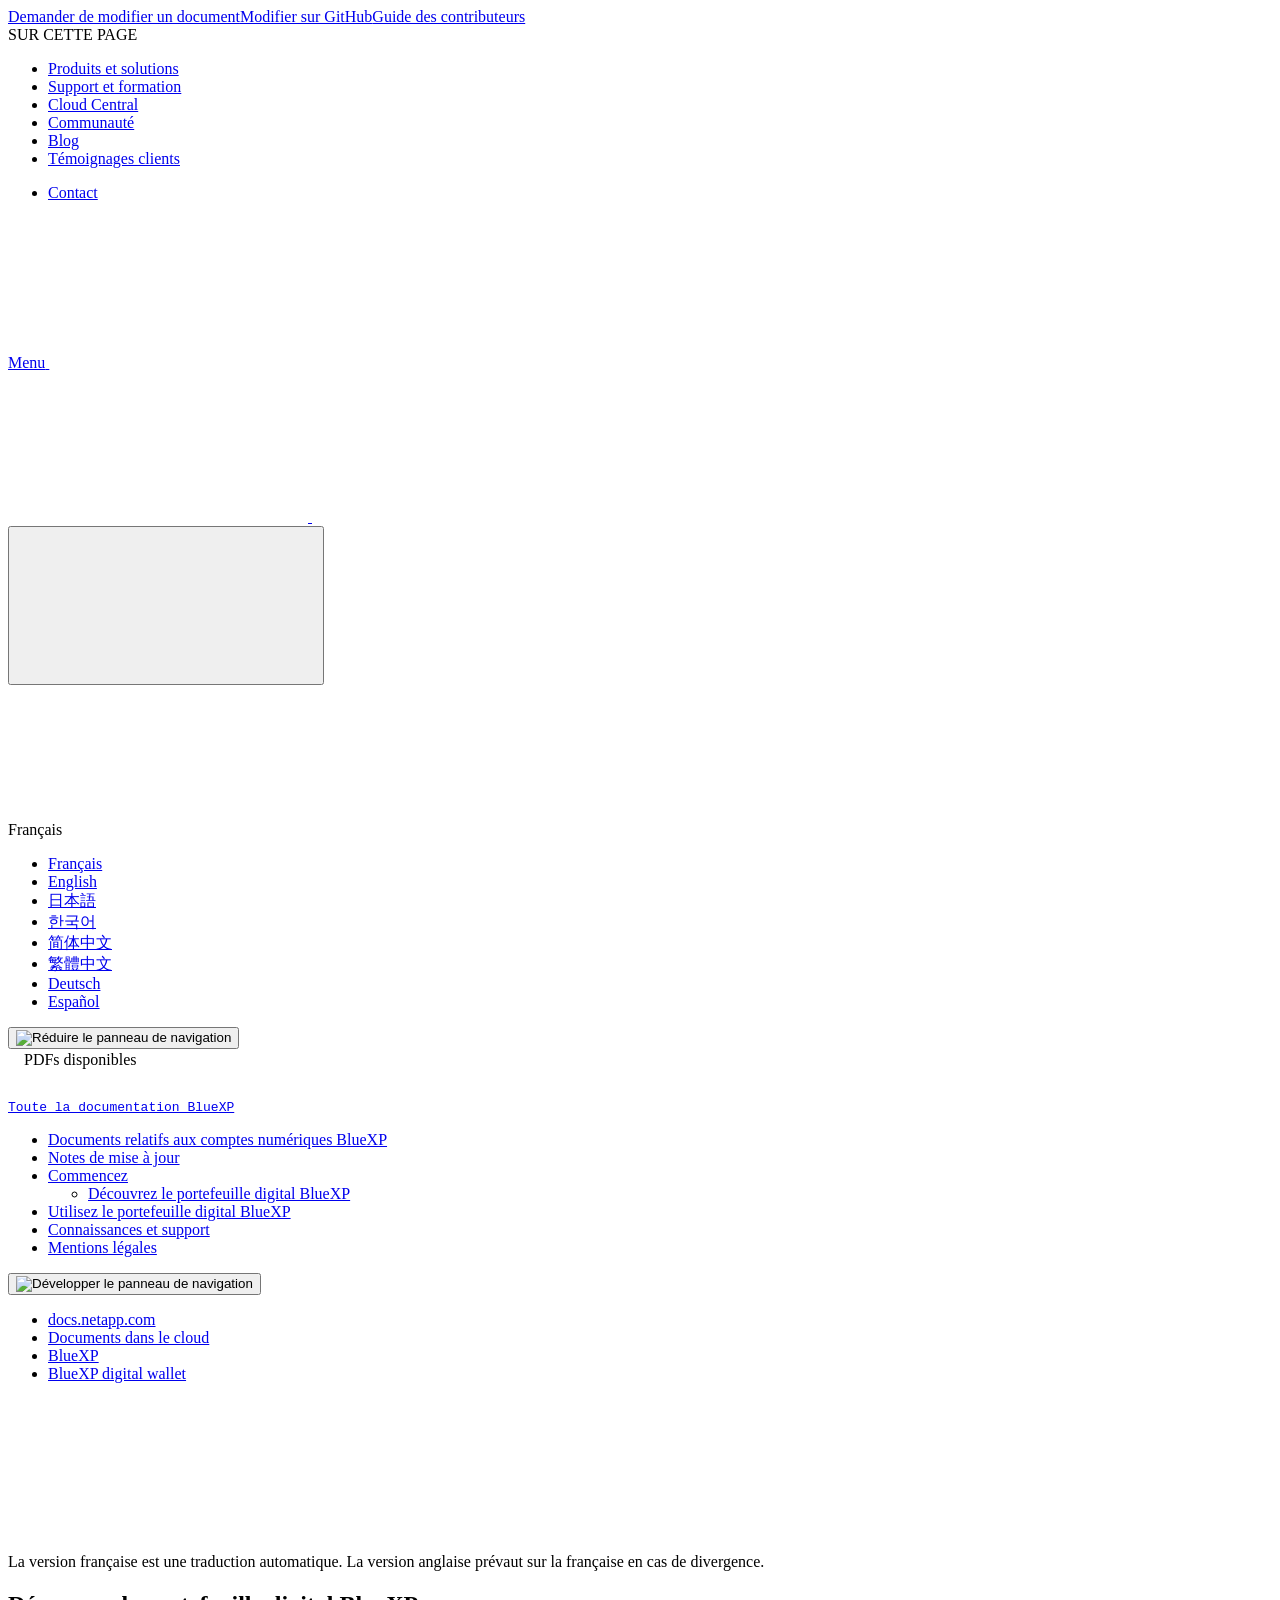
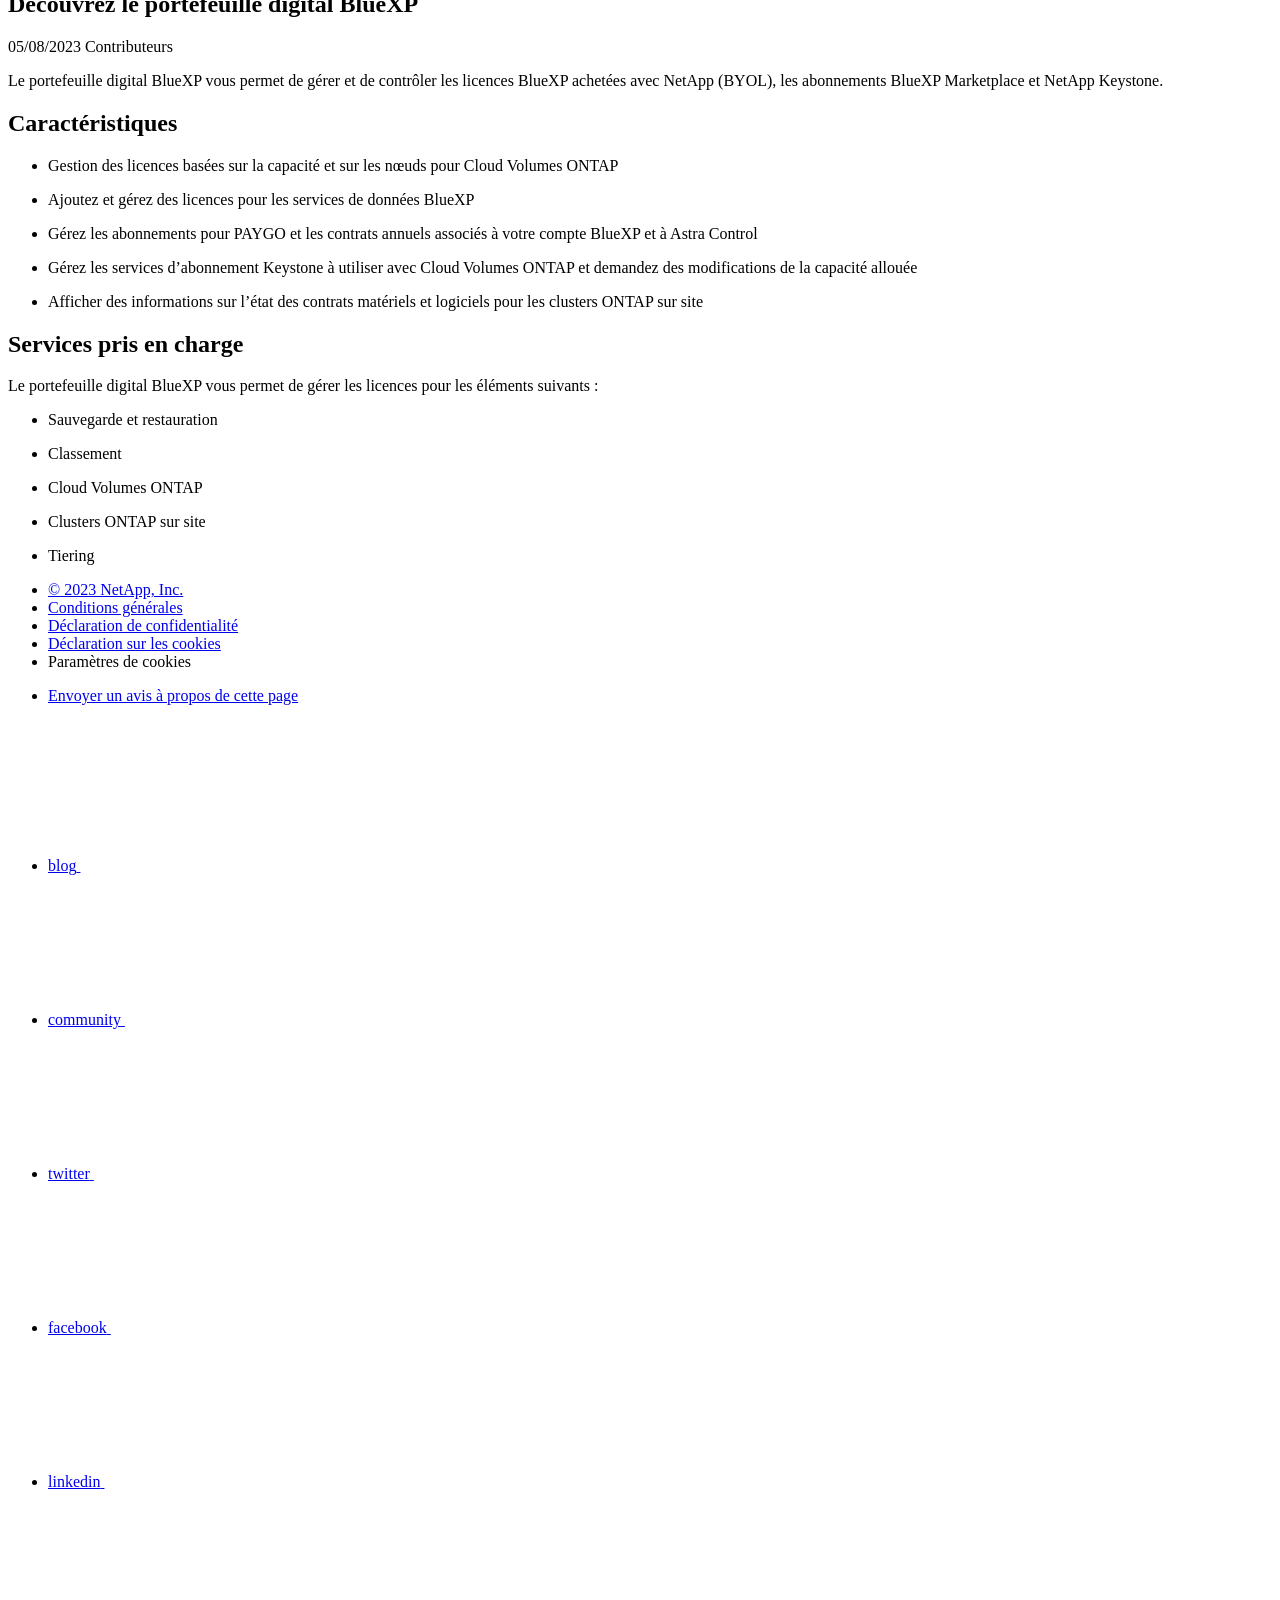
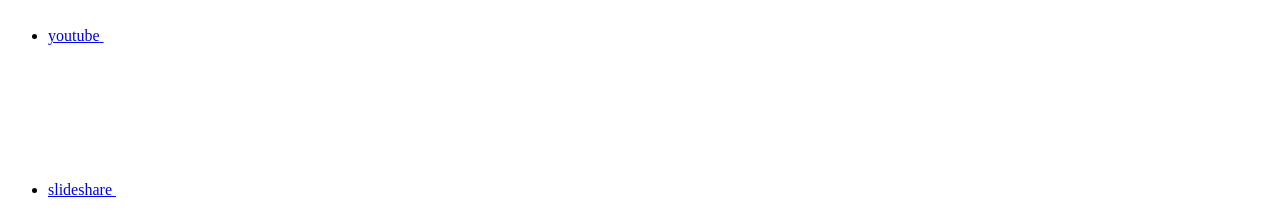
==== commit 0a9b84ec: "Deploying to gh-pages from  @ 601d521fb22ce8a91dde2dbff87babc43d928c1e 🚀" ====
--- a/concept-digital-wallet.html
+++ b/concept-digital-wallet.html
@@ -312,7 +312,8 @@
         </li><li>
           <a href="https://docs.netapp.com/es-es/bluexp-digital-wallet/concept-digital-wallet.html" target="_self"><span translate="no" class="notranslate">Español</span></a>
         </li></ul>
-    </div><!-- End Language Selector -->
+    </div>
+    <!-- End Language Selector -->
 
     <div class="n-property-bar__cta"></div>
   </div>
@@ -574,11 +575,11 @@
         Gérer les abonnements et les contrats PAYGO
       </a></li><li 
       data-pdf-exists="true" 
-      data-pdf-filename="Gérez les abonnements Keystone Flex"
+      data-pdf-filename="Gérez les services d'abonnement Keystone"
       data-li-level="2#" 
       class=" "
     ><a class="na-navbar-padding" href="/fr-fr/bluexp-digital-wallet/task-manage-keystone.html">
-        Gérez les abonnements Keystone Flex
+        Gérez les services d'abonnement Keystone
       </a></li><li 
       data-pdf-exists="true" 
       data-pdf-filename="Gérez les licences des clusters ONTAP sur site"
@@ -687,7 +688,7 @@
 <p class="page-details">
   
     
-    <time datetime="2023-04-21 16:42:29 +0000">04/21/2023</time>
+    <time datetime="2023-05-08 14:17:01 +0000">05/08/2023</time>
     
   
 
@@ -719,7 +720,7 @@
 <p>Gérez les abonnements pour PAYGO et les contrats annuels associés à votre compte BlueXP et à Astra Control</p>
 </li>
 <li>
-<p>Gérez les abonnements Keystone Flex pour une utilisation avec Cloud Volumes ONTAP et demandez des modifications de la capacité allouée</p>
+<p>Gérez les services d&#8217;abonnement Keystone à utiliser avec Cloud Volumes ONTAP et demandez des modifications de la capacité allouée</p>
 </li>
 <li>
 <p>Afficher des informations sur l&#8217;état des contrats matériels et logiciels pour les clusters ONTAP sur site</p>
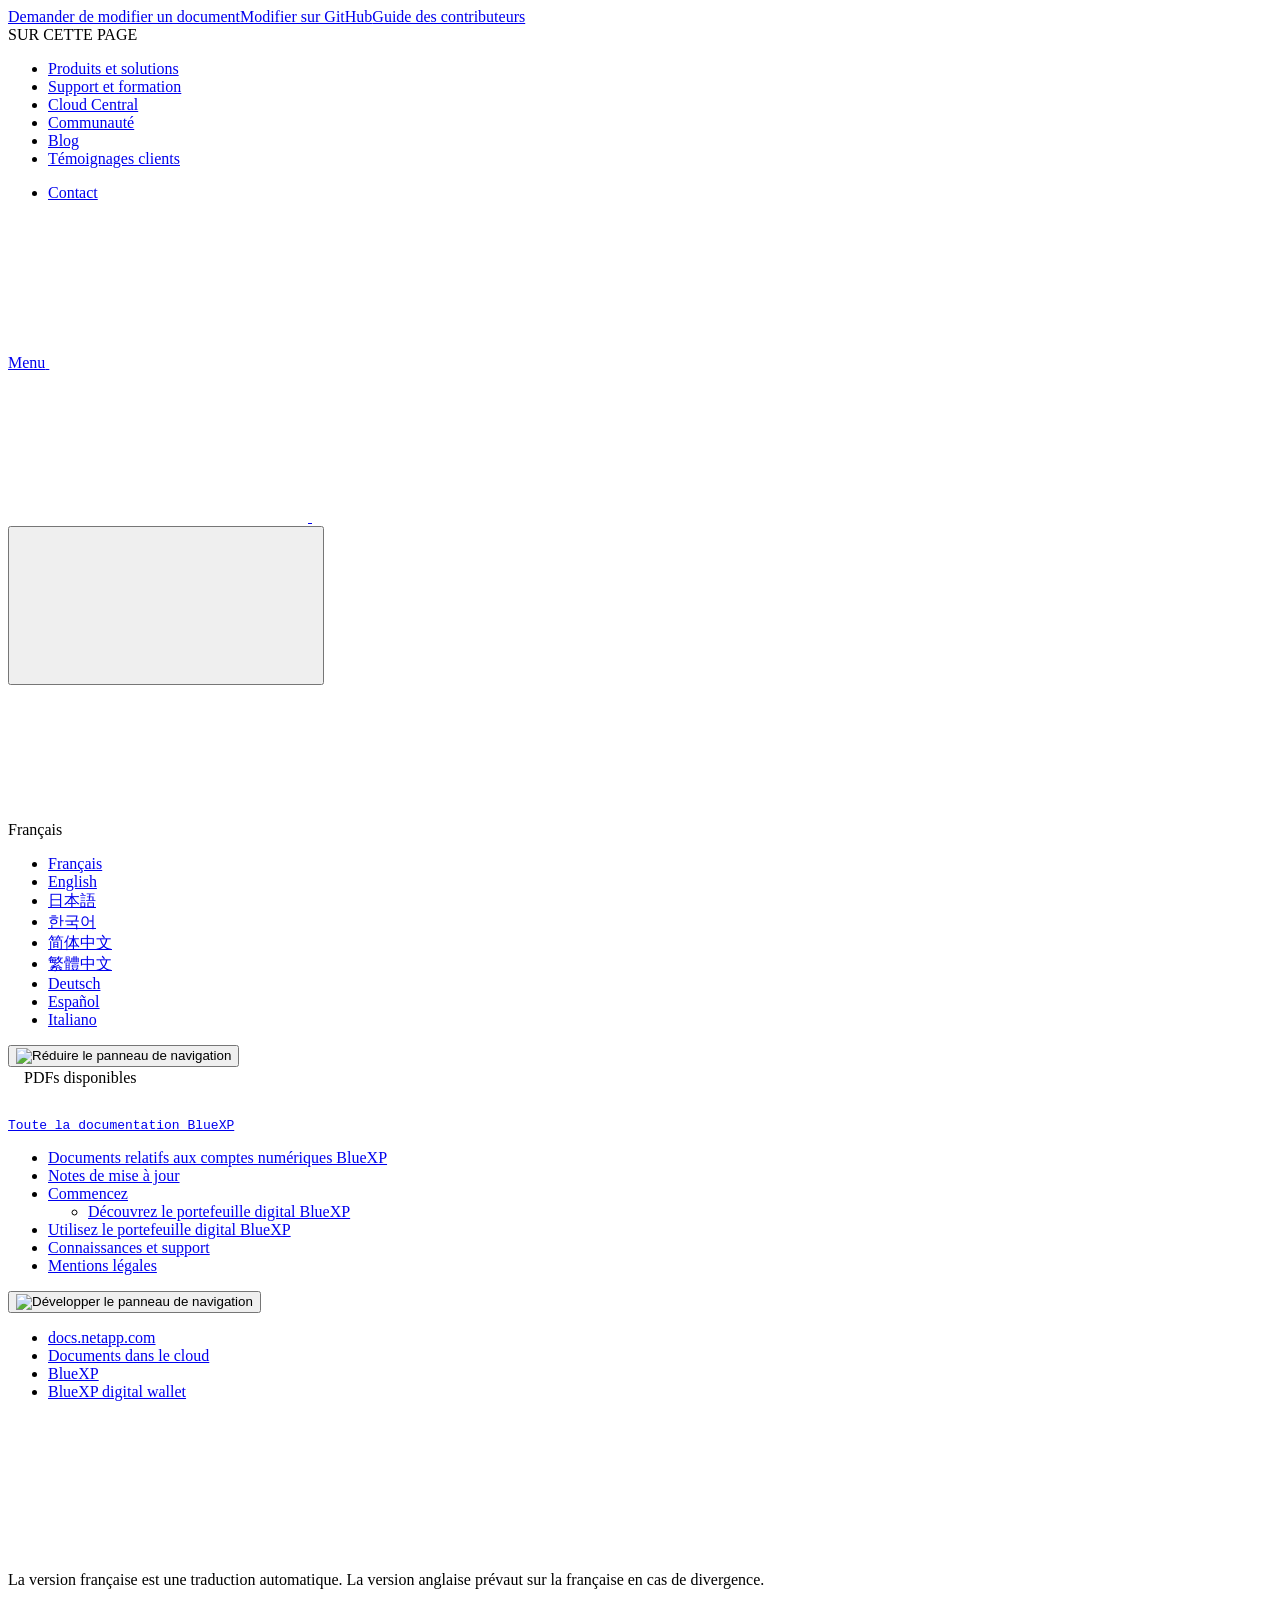
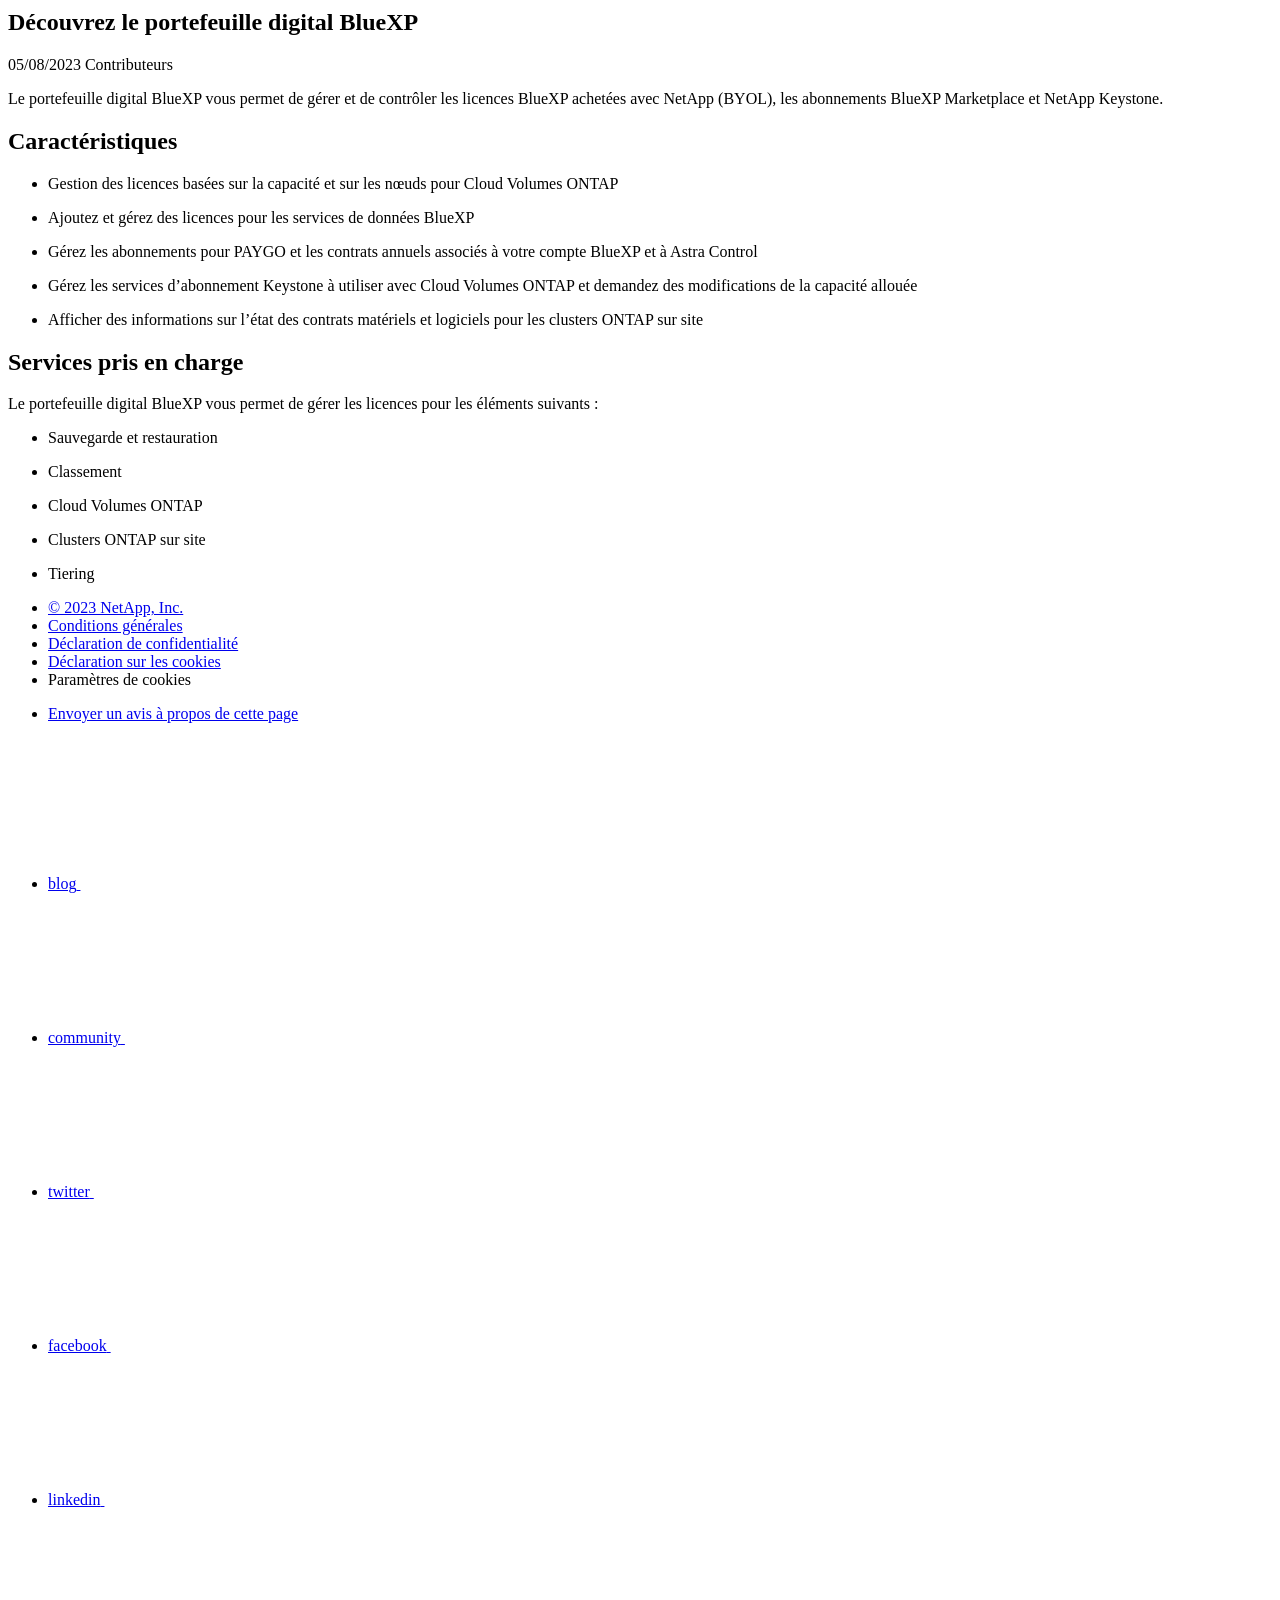
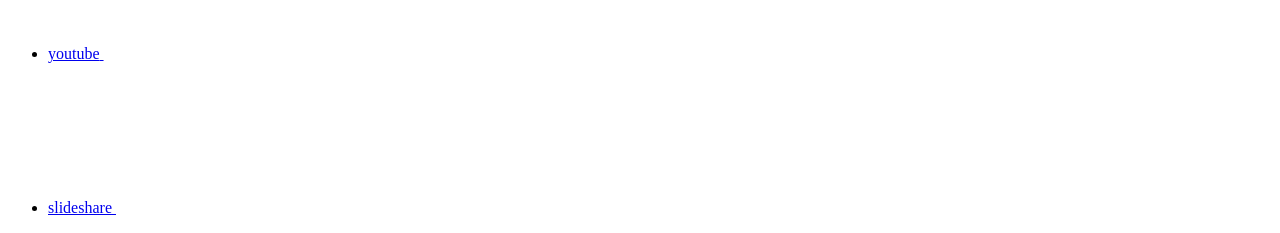
==== commit 4e0f772d: "Built from 09e3dce NetAppDocs/netappdocs-build@ca78a47ec09843a3b6d03b39948ecf4240ae1aae" ====
--- a/concept-digital-wallet.html
+++ b/concept-digital-wallet.html
@@ -42,6 +42,7 @@
   <link rel="alternate" hreflang="zh-Hant" href="https://docs.netapp.com/zh-tw/bluexp-digital-wallet/concept-digital-wallet.html" />
   <link rel="alternate" hreflang="de" href="https://docs.netapp.com/de-de/bluexp-digital-wallet/concept-digital-wallet.html" />
   <link rel="alternate" hreflang="es" href="https://docs.netapp.com/es-es/bluexp-digital-wallet/concept-digital-wallet.html" />
+  <link rel="alternate" hreflang="it" href="https://docs.netapp.com/it-it/bluexp-digital-wallet/concept-digital-wallet.html" />
   <link rel='stylesheet' href='/fr-fr/bluexp-digital-wallet/css/na-feature.css' type='text/css'><!-- Top level site integrations --><script>
     function addAdobeLaunch(adobeId) {
       var head = document.getElementsByTagName('head')[0];
@@ -176,7 +177,7 @@
   
   <!-- Start Page Toolbar -->
   
-  <div class="page-nav-toolbar"><div class="page-nav-contribute"><a target="_blank" href="https://github.com/NetAppDocs/bluexp-digital-wallet/issues/new?body=Page%3A%20[Découvrez le portefeuille digital BlueXP](https://docs.netapp.com/fr-fr/bluexp-digital-wallet/concept-digital-wallet.html)&template=public-issue-template.md" class="page-nav-contribute-link" role="button"><img src="/fr-fr/bluexp-digital-wallet/images/discuss-sm.svg" alt="" class="github-icon" />Demander de modifier un document</a><a target="_blank" href="https://github.com/NetAppDocs/bluexp-digital-wallet/blob/main/concept-digital-wallet.adoc" class="page-nav-contribute-link" role="button"><img src="/fr-fr/bluexp-digital-wallet/images/edit-sm.svg" alt="" class="github-icon" />Modifier sur GitHub</a><a target="_blank" href="https://docs.netapp.com/us-en/contribute/" class="page-nav-contribute-link"  ><img src="/fr-fr/bluexp-digital-wallet/images/article-sm.svg" alt="" class="github-icon" />Guide des contributeurs</a></div>
+  <div class="page-nav-toolbar"><div class="page-nav-contribute"><a target="_blank" href="https://github.com/NetAppDocs/bluexp-digital-wallet.fr-fr/issues/new?template=new-from-page.yml&page-url=https://docs.netapp.com/fr-fr/bluexp-digital-wallet/concept-digital-wallet.html&page-title=Découvrez le portefeuille digital BlueXP" class="page-nav-contribute-link" role="button"><img src="/fr-fr/bluexp-digital-wallet/images/discuss-sm.svg" alt="" class="github-icon" />Demander de modifier un document</a><a target="_blank" href="https://github.com/NetAppDocs/bluexp-digital-wallet/blob/main/concept-digital-wallet.adoc" class="page-nav-contribute-link" role="button"><img src="/fr-fr/bluexp-digital-wallet/images/edit-sm.svg" alt="" class="github-icon" />Modifier sur GitHub</a><a target="_blank" href="https://docs.netapp.com/us-en/contribute/" class="page-nav-contribute-link"  ><img src="/fr-fr/bluexp-digital-wallet/images/article-sm.svg" alt="" class="github-icon" />Guide des contributeurs</a></div>
     <div class="page-nav-container">
       <nav class="page-nav-fixed">
         <div class="page-nav-title">SUR CETTE PAGE</div>
@@ -269,8 +270,8 @@
           data-did-you-mean="Rechercher {suggestion}."
           data-no-results-found-did-you-mean="Aucun résultat n’a été trouvé pour {query}. Voulez-vous dire {suggestion} ?"
           data-results-found="{hitCount} résultats trouvés"
-          data-error-message="We're sorry, an issue occurred when fetching your results. Please try again."
-          data-error-reset="Reset Search"
+          data-error-message="Nous sommes désolés, mais un problème s'est produit lors de la récupération de vos résultats. Merci de réessayer."
+          data-error-reset="Réinitialiser la recherche"
           data-sk-es-pf-indexes=""
           data-flavor=""></div>
           <button class="n-property-bar__search-toggle-button" type="button">
@@ -311,6 +312,8 @@
           <a href="https://docs.netapp.com/de-de/bluexp-digital-wallet/concept-digital-wallet.html" target="_self"><span translate="no" class="notranslate">Deutsch</span></a>
         </li><li>
           <a href="https://docs.netapp.com/es-es/bluexp-digital-wallet/concept-digital-wallet.html" target="_self"><span translate="no" class="notranslate">Español</span></a>
+        </li><li>
+          <a href="https://docs.netapp.com/it-it/bluexp-digital-wallet/concept-digital-wallet.html" target="_self"><span translate="no" class="notranslate">Italiano</span></a>
         </li></ul>
     </div>
     <!-- End Language Selector -->
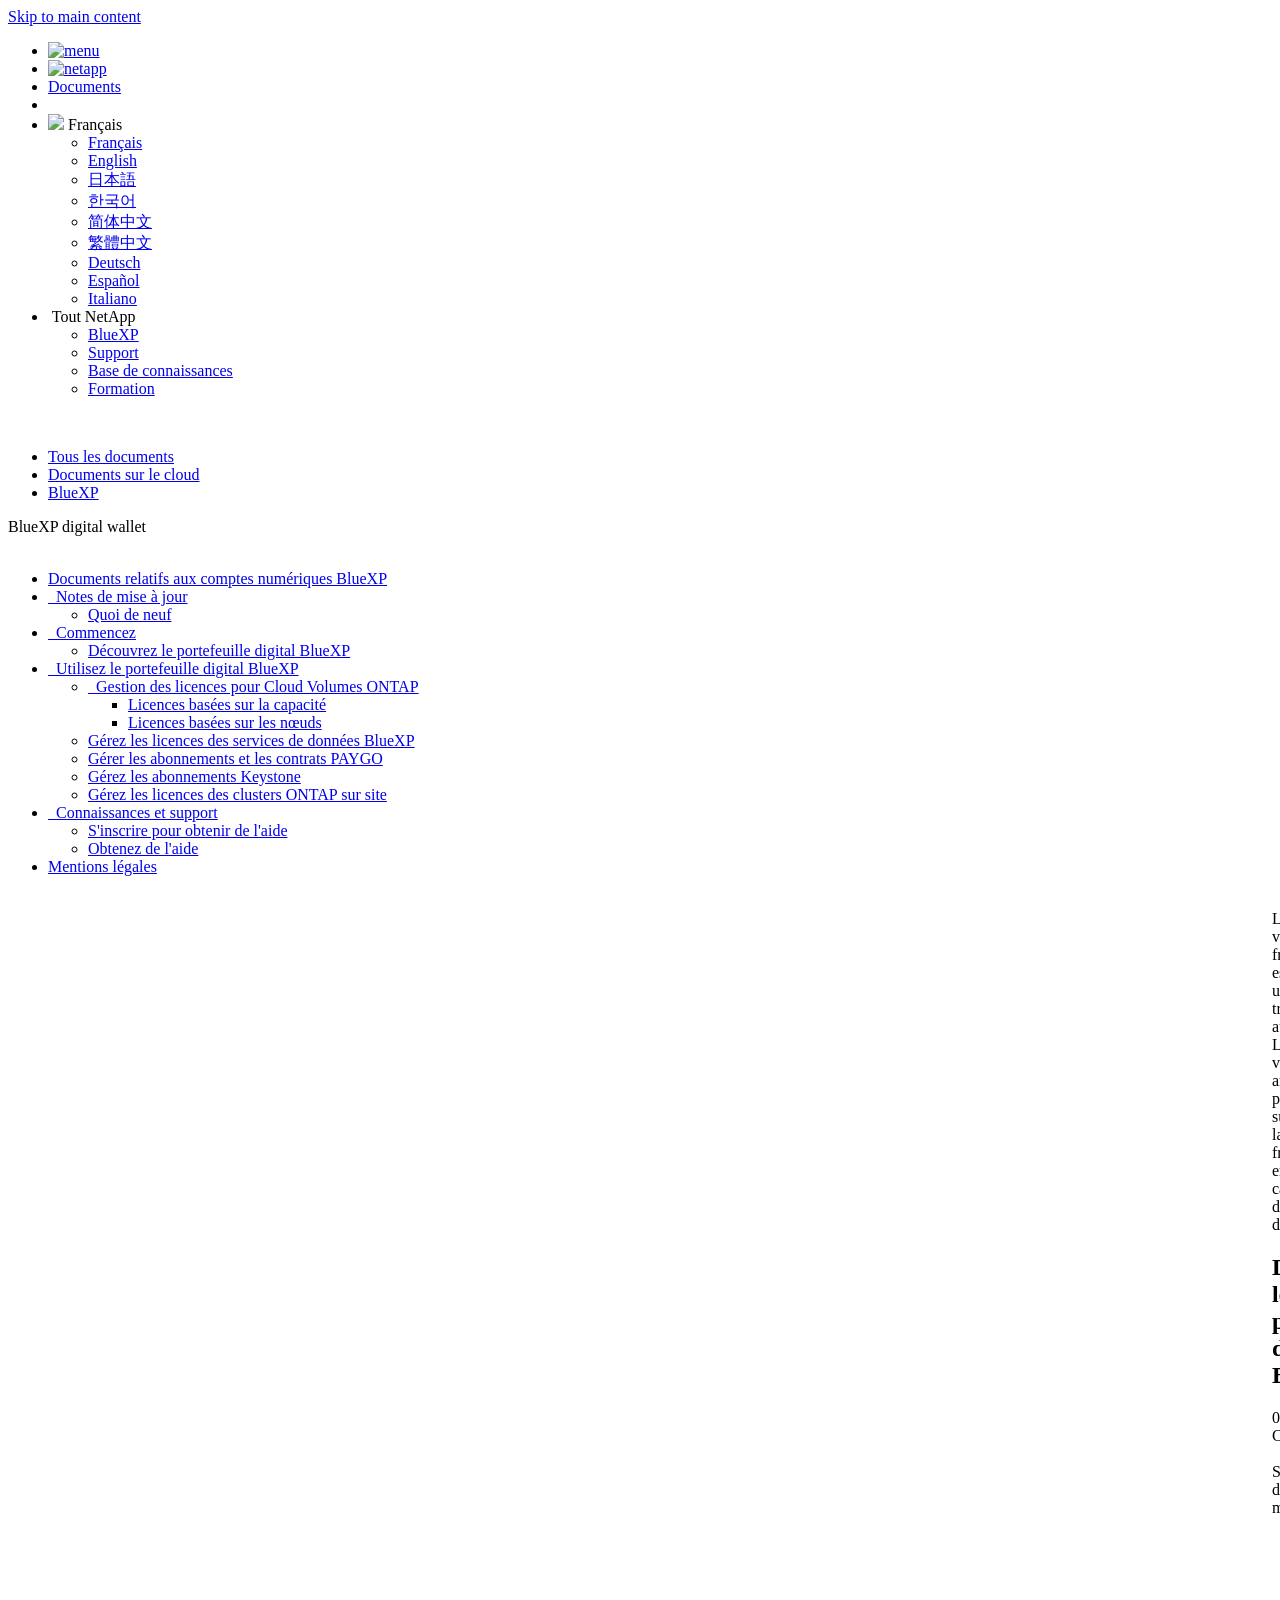
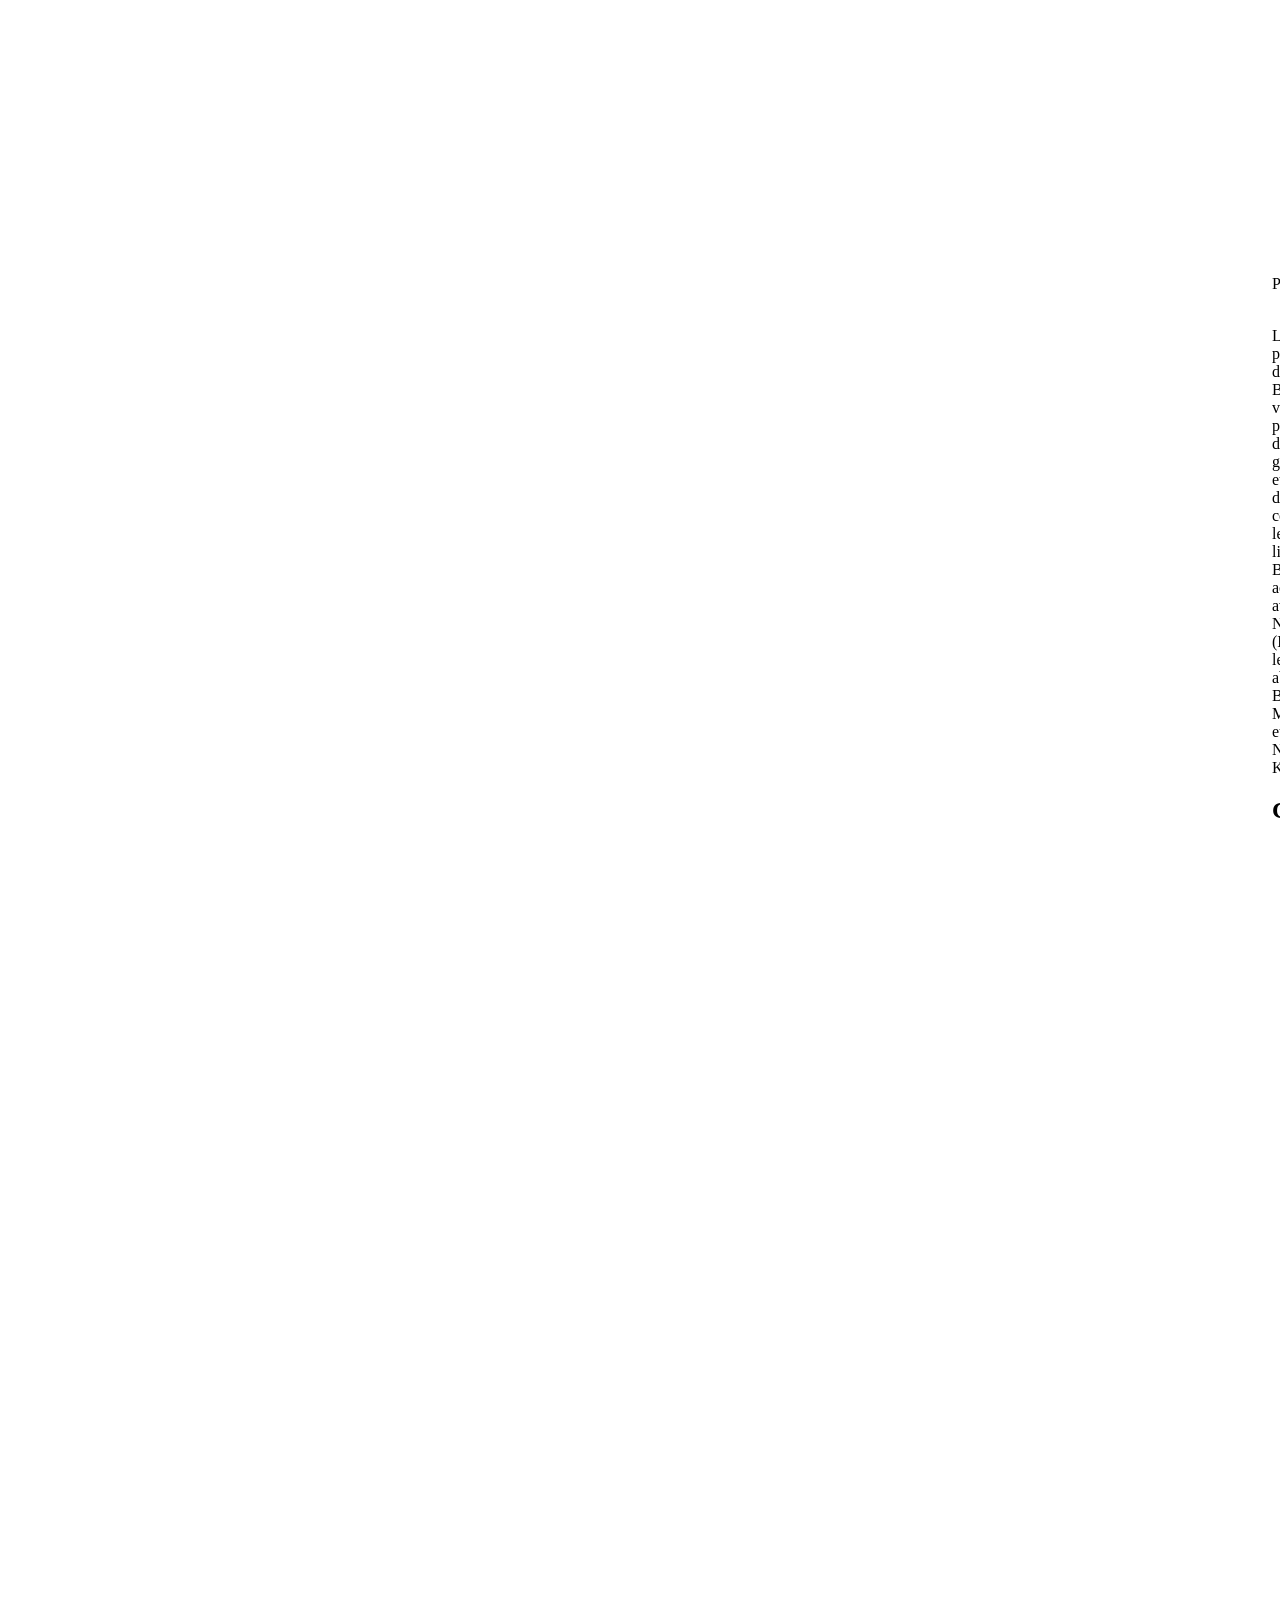
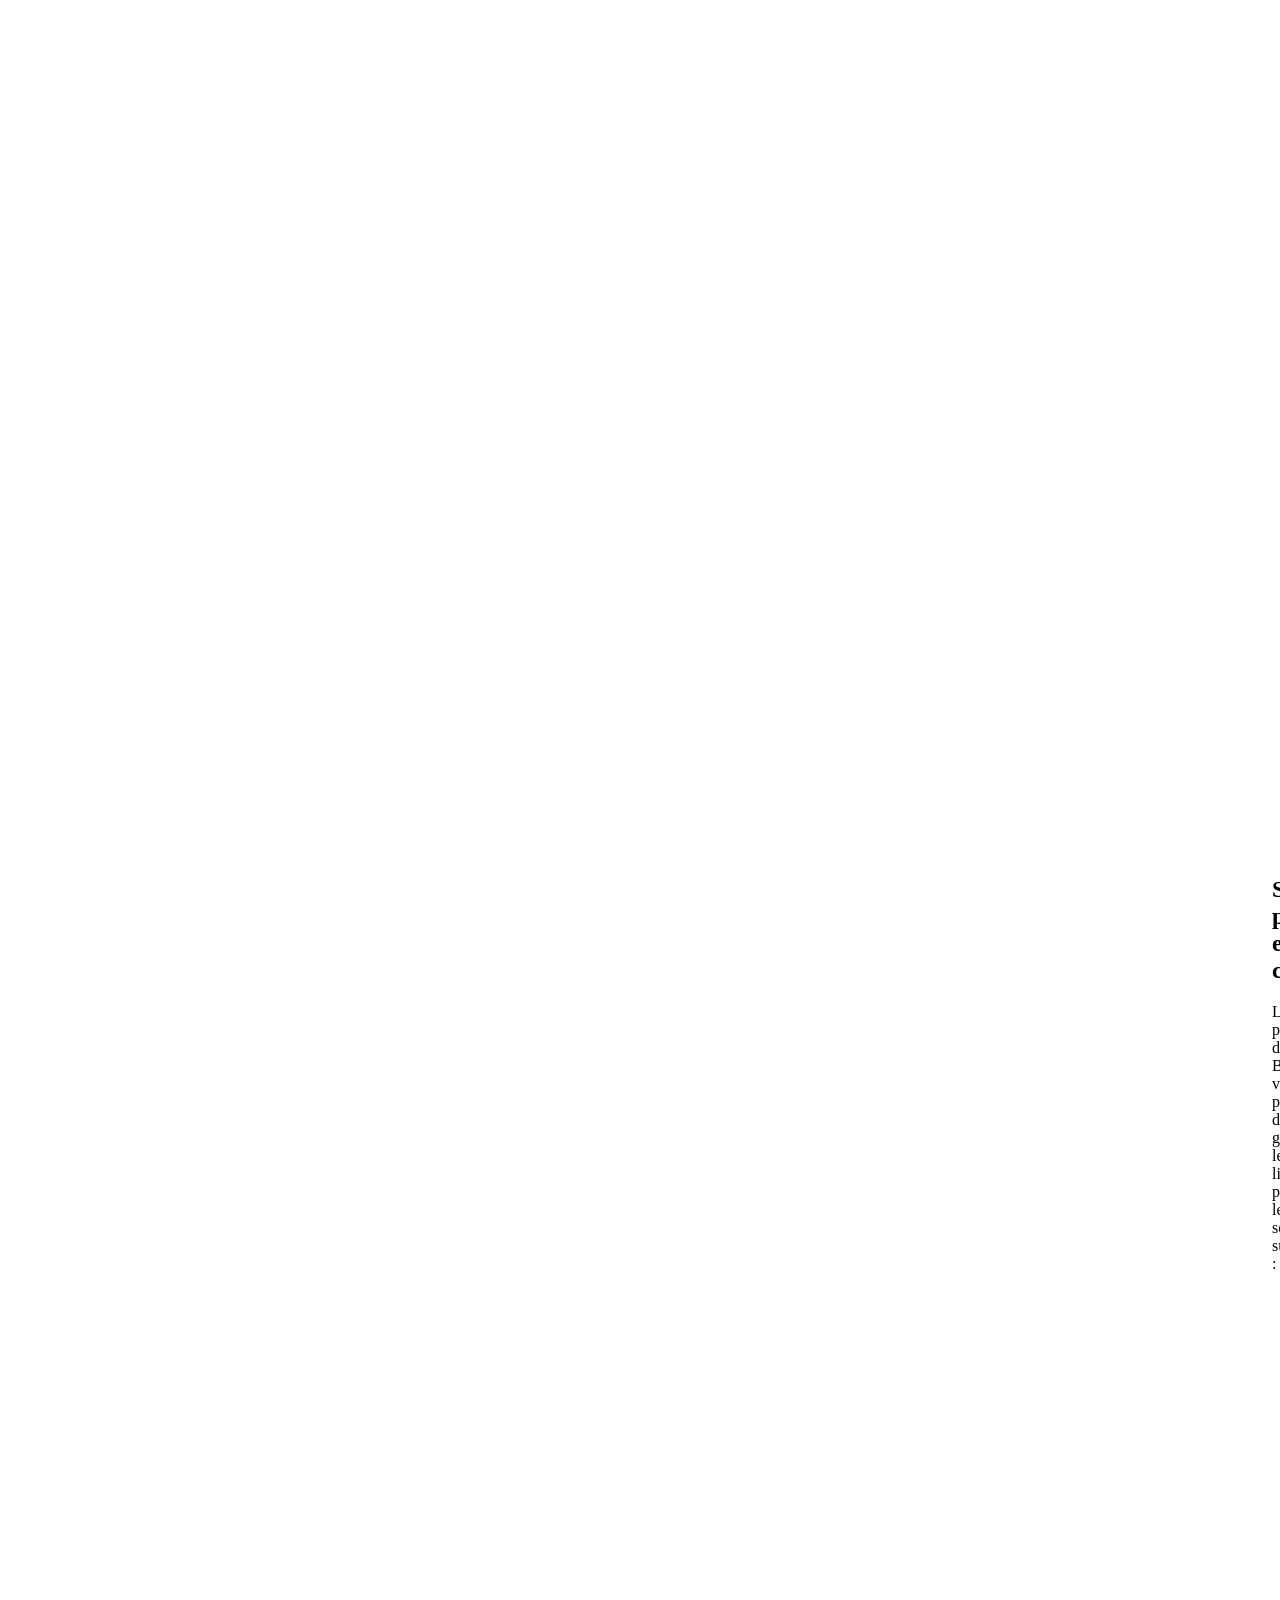
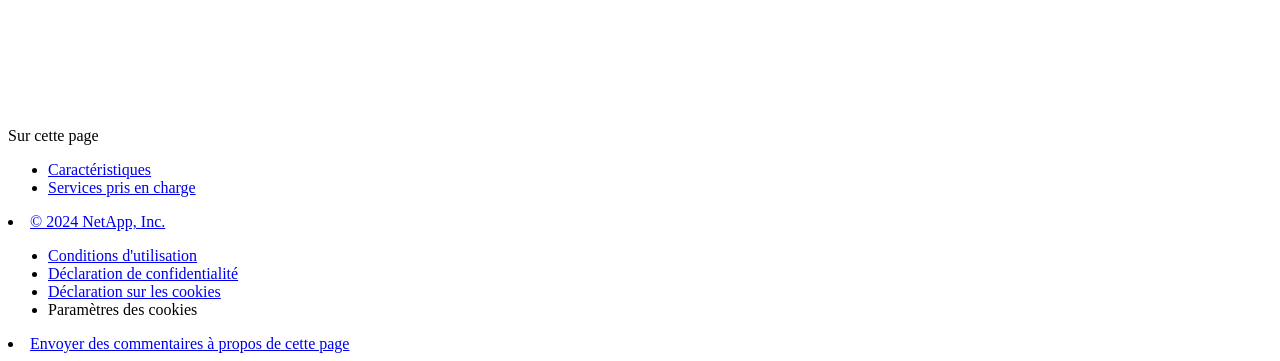
==== commit 72a26502: "Built from 4f8fc67 NetAppDocs/netappdocs-build@b78b65c3d71277b9e246d7046c70cc524d041651" ====
--- a/concept-digital-wallet.html
+++ b/concept-digital-wallet.html
@@ -22,15 +22,13 @@
 
   <!-- RSS Feed --><link rel="alternate" type="application/rss+xml" title="NetApp Documentation" href="/fr-fr/bluexp-digital-wallet/feed.xml"><!-- CSS Definitions: NetApp CSS should be defined after generic css -->
 
-  <!-- Elastic Search -->
-  <link rel="stylesheet" href="//cdn.jsdelivr.net/searchkit/0.10.0/theme.css">
 
   <!-- Combined CSS -->
-  <link rel="stylesheet" type="text/css" href="/fr-fr/bluexp-digital-wallet/css/netappdocs.css">
-
-  
-  <link rel="stylesheet" href="/fr-fr/bluexp-digital-wallet/css/landing-page.css" type="text/css">
-  <link rel="stylesheet" href="/fr-fr/bluexp-digital-wallet/css/tabbed-blocks.css" type="text/css">
+  <link rel="stylesheet" type="text/css" href="/fr-fr/bluexp-digital-wallet/css/ie-netappdocs.css">
+
+  
+  <link rel="stylesheet" href="/fr-fr/bluexp-digital-wallet/css/ie-landing-page.css" type="text/css">
+  <link rel="stylesheet" href="/fr-fr/bluexp-digital-wallet/css/ie-tabbed-blocks.css" type="text/css">
   <!-- Canonical url -->
   <link rel="canonical" href="https://docs.netapp.com/fr-fr/bluexp-digital-wallet/concept-digital-wallet.html" />
   <link rel="alternate" hreflang="x-default" href="https://docs.netapp.com/us-en/bluexp-digital-wallet/concept-digital-wallet.html" />
@@ -43,114 +41,48 @@
   <link rel="alternate" hreflang="de" href="https://docs.netapp.com/de-de/bluexp-digital-wallet/concept-digital-wallet.html" />
   <link rel="alternate" hreflang="es" href="https://docs.netapp.com/es-es/bluexp-digital-wallet/concept-digital-wallet.html" />
   <link rel="alternate" hreflang="it" href="https://docs.netapp.com/it-it/bluexp-digital-wallet/concept-digital-wallet.html" />
-  <link rel='stylesheet' href='/fr-fr/bluexp-digital-wallet/css/na-feature.css' type='text/css'><!-- Top level site integrations --><script>
-    function addAdobeLaunch(adobeId) {
-      var head = document.getElementsByTagName('head')[0];
-      var adobe = document.createElement("script");
-      adobe.type = "text/plain";
-      adobe.className = "optanon-category-C0002";
-      adobe.src = "//assets.adobedtm.com/60287eadf1ee/c284da483c83/"+adobeId+".min.js";
-      head.appendChild(adobe);
-    }
-
-    function addGoogleAnalytics(gtagId) {
-      var google = document.createElement("script");
-      google.type = "text/plain";
-      google.className = "optanon-category-C0002";
-      google.src = "https://www.googletagmanager.com/gtag/js?id="+gtagId;
-      var head = document.getElementsByTagName('head')[0];
-      head.appendChild(google);
-
-      window.dataLayer = window.dataLayer || [];
-      function gtag(){dataLayer.push(arguments);}
-      gtag('js', new Date());
-      gtag('config', gtagId);
-    }
-
-    function addConsent(consentId) {
-      var head = document.getElementsByTagName('head')[0];
-      var onetrustConsent = document.createElement("script");
-      onetrustConsent.type = "text/javascript";
-      onetrustConsent.src = "https://cdn.cookielaw.org/consent/"+consentId+"/OtAutoBlock.js";
-      head.appendChild(onetrustConsent);
-
-      var onetrustScript = document.createElement("script");
-      onetrustScript.type = "text/javascript";
-      onetrustScript.src = "https://cdn.cookielaw.org/scripttemplates/otSDKStub.js";
-      onetrustScript.charset = "UTF-8";
-      onetrustScript.dataset.documentLanguage = "true";
-      onetrustScript.dataset.domainScript = consentId;
-      head.appendChild(onetrustScript);
-    }addConsent("72570c5c-fe30-465f-b0e0-b77f7fb4ae34");
-    addAdobeLaunch("launch-e9ff3acac59f");
-    addGoogleAnalytics("UA-81697994-3");function OptanonWrapper() { }
+  <!-- Top level site integrations -->
+<script type="text/javascript" src="https://cdn.cookielaw.org/consent/72570c5c-fe30-465f-b0e0-b77f7fb4ae34/OtAutoBlock.js"></script>
+    <script type="text/javascript" src="https://cdn.cookielaw.org/scripttemplates/otSDKStub.js" charset="UTF-8" data-document-language="true" data-domain-script="72570c5c-fe30-465f-b0e0-b77f7fb4ae34"></script>
+    <script type="text/javascript">function OptanonWrapper() { }</script>
+    <script type="text/plain" class="optanon-category-C0002" src="https://assets.adobedtm.com/60287eadf1ee/c284da483c83/launch-e9ff3acac59f.min.js"></script>
+    <script class="optanon-category-C0001">(function(w,d,s,l,i){w[l]=w[l]||[];w[l].push({'gtm.start':
+        new Date().getTime(),event:'gtm.js'});var f=d.getElementsByTagName(s)[0],
+        j=d.createElement(s),dl=l!='dataLayer'?'&l='+l:'';j.setAttributeNode(d.createAttribute('data-ot-ignore'));j.setAttribute('class','optanon-category-C0001');j.async=true;
+        j.src='https://www.googletagmanager.com/gtm.js?id='+i+dl+'';f.parentNode.insertBefore(j,f);
+        })(window,document,'script','dataLayer','GTM-MD73T9M');</script>
+
+  <script src="https://cdnjs.cloudflare.com/ajax/libs/jquery/2.1.4/jquery.min.js"></script>
+  
+  <script>
+    $(document).ready(function() {
+      const MASTHEAD_OFFSET = 65;
+      const SECTIONS = $("main h2, main h3");
+      // PAGE NAV - Init
+      if (SECTIONS.length == 0) {
+        // remove if there is no elements
+        /*
+        $("#ie-right-navbar").remove();
+        $("#ie-right-navbar-collapse").remove();
+        */
+      } else {
+        $(".page-nav-title").css('display', 'block');
+        for (var i = 0; i < SECTIONS.length; i++) {
+          var sectionId = $(SECTIONS[i]).attr('id');
+          var sectionName = $(SECTIONS[i]).text();
+          var subClass = $(SECTIONS[i]).is("h3") ? ' page-nav__sublink' : '';
+          $("#page-menu").append('<li class="page-nav-item"><a href="#' + sectionId + '" class="page-nav__link' + subClass + '">' + sectionName + '</a></li>');
+        }
+      }
+    });
   </script>
-  <script src="https://cdnjs.cloudflare.com/ajax/libs/jquery/2.1.4/jquery.min.js"></script>
+  
   <script src="https://cdnjs.cloudflare.com/ajax/libs/jquery-cookie/1.4.1/jquery.cookie.min.js"></script>
 
   <!-- Used for Product Family Page Sidebar Visibility --><!-- Used to import Promise for IE. Required for SearchKit -->
-  <script src="https://cdnjs.cloudflare.com/ajax/libs/bluebird/3.3.5/bluebird.min.js"></script><script src='/fr-fr/bluexp-digital-wallet/js/na-search.js'></script><script src='/fr-fr/bluexp-digital-wallet/js/na-pagenav.js'></script><script src='/fr-fr/bluexp-digital-wallet/js/na-utility.js'></script>
- <!--  
-  <link rel='stylesheet' href='/fr-fr/bluexp-digital-wallet/css/prism.css' type='text/css'>
-  <link rel='stylesheet' href='/fr-fr/bluexp-digital-wallet/css/prism-netapp.css' type='text/css'>
- -->
-
-  <!-- <script src='/fr-fr/bluexp-digital-wallet/js/na-utility.js'></script> -->
-  <script src='/fr-fr/bluexp-digital-wallet/js/clouddocs.js'></script>
-  <script src='/fr-fr/bluexp-digital-wallet/js/jquery.navgoco.min.js'></script>
-  <script src="https://maxcdn.bootstrapcdn.com/bootstrap/3.3.7/js/bootstrap.min.js" integrity="sha384-Tc5IQib027qvyjSMfHjOMaLkfuWVxZxUPnCJA7l2mCWNIpG9mGCD8wGNIcPD7Txa" crossorigin="anonymous"></script>
-  <!-- <script src='/fr-fr/bluexp-digital-wallet/js/toc.js'></script> -->
-  <!-- <script src='/fr-fr/bluexp-digital-wallet/js/customscripts.js'></script> --><script>
-      $(document).ready(function() {
-          
-          var collapseOnInit = true;
-          
-
-          var navSettings = {
-              "caretHtml": '',
-              "accordion": collapseOnInit,
-              "openClass": 'active', // open
-              "save": false, // leave false or nav highlighting doesn't work right
-              "cookie": {
-                  "name": 'navgoco',
-                  "expires": false,
-                  "path": '/'
-              },
-              "slide": {
-                  "duration": 400,
-                  "easing": 'swing'
-              }
-          };
-
-          // Initialize navgoco with default options
-          $("#mysidebar").navgoco(navSettings);
-          
-
-          $("#collapseAll").click(function(e) {
-              e.preventDefault();
-              $("#mysidebar").navgoco('toggle', false);
-          });
-
-          $("#expandAll").click(function(e) {
-              e.preventDefault();
-              $("#mysidebar").navgoco('toggle', true);
-          });
-
-          $(".sidebar-nav-container").on("scroll", function() {
-            $.cookie("sidebarScroll", $(".sidebar-nav-container").scrollTop(), {
-              path    : "/fr-fr/bluexp-digital-wallet"  
-            });
-          });
-          $(function() {
-            if ($.cookie("sidebarScroll")) {
-              $(".sidebar-nav-container").scrollTop($.cookie("sidebarScroll"));
-            }
-          });
-
-      });
-
-  </script>
-  <script>
+  <script src="https://cdnjs.cloudflare.com/ajax/libs/bluebird/3.3.5/bluebird.min.js"></script><script src='/fr-fr/bluexp-digital-wallet/js/na-search.js'></script><script src='/fr-fr/bluexp-digital-wallet/js/ie-clouddocs.js'></script>
+  <script src="https://maxcdn.bootstrapcdn.com/bootstrap/3.3.7/js/bootstrap.min.js" integrity="sha384-Tc5IQib027qvyjSMfHjOMaLkfuWVxZxUPnCJA7l2mCWNIpG9mGCD8wGNIcPD7Txa" crossorigin="anonymous"></script><script>
+    /*
       $(document).ready(function() {
           $("#tg-sb-link").click(function() {
               $("#tg-sb-sidebar").toggle();
@@ -160,192 +92,592 @@
               $("#tg-sb-icon").toggleClass('fa-toggle-off');
           });
       });
+      */
   </script>
   <script src='/fr-fr/bluexp-digital-wallet/js/custom-dropdown.js'></script>
   <script src='/fr-fr/bluexp-digital-wallet/js/FileSaver.min.js'></script>
   <script src='/fr-fr/bluexp-digital-wallet/js/jszip-utils.min.js'></script>
-  <script src='/fr-fr/bluexp-digital-wallet/js/jszip.min.js'></script>
-  <!-- <script src='/fr-fr/bluexp-digital-wallet/js/pdf-ux.js'></script> -->
-</head>
+  <script src='/fr-fr/bluexp-digital-wallet/js/jszip.min.js'></script><script src='/fr-fr/bluexp-digital-wallet/js/ie-pdf-ux.js'></script></head>
 
 
   <body class role="document" data-flavor="">
-    <div id="page" class="n-off-canvas-menu">
-      <div class="n-off-canvas-menu__menu"><!--TODO: Add offcanvas code --></div>
-      <div class="n-off-canvas-menu__content-wrap">
-        <header class="site-header" id="banner">
-  
-  <!-- Start Page Toolbar -->
-  
-  <div class="page-nav-toolbar"><div class="page-nav-contribute"><a target="_blank" href="https://github.com/NetAppDocs/bluexp-digital-wallet.fr-fr/issues/new?template=new-from-page.yml&page-url=https://docs.netapp.com/fr-fr/bluexp-digital-wallet/concept-digital-wallet.html&page-title=Découvrez le portefeuille digital BlueXP" class="page-nav-contribute-link" role="button"><img src="/fr-fr/bluexp-digital-wallet/images/discuss-sm.svg" alt="" class="github-icon" />Demander de modifier un document</a><a target="_blank" href="https://github.com/NetAppDocs/bluexp-digital-wallet/blob/main/concept-digital-wallet.adoc" class="page-nav-contribute-link" role="button"><img src="/fr-fr/bluexp-digital-wallet/images/edit-sm.svg" alt="" class="github-icon" />Modifier sur GitHub</a><a target="_blank" href="https://docs.netapp.com/us-en/contribute/" class="page-nav-contribute-link"  ><img src="/fr-fr/bluexp-digital-wallet/images/article-sm.svg" alt="" class="github-icon" />Guide des contributeurs</a></div>
-    <div class="page-nav-container">
-      <nav class="page-nav-fixed">
-        <div class="page-nav-title">SUR CETTE PAGE</div>
-        <div class="page-nav-links">
-          <ul class="page-nav-inner" id="page-menu"></ul>
-        </div>
-      </nav>
-    </div>
-  </div>
-  
-  
-  <!-- Start top_hat -->
-  <div class="n-top-hat">
-    <div class="n-container">
-      <div class="n-top-hat__cross-property-nav">
-        <ul class="n-top-hat__list">
-          <li class="n-top-hat__list-item">
-            <a href="https://www.netapp.com/products-a-z/" class="n-top-hat__link">Produits et solutions</a>
-          </li>
-          <li class="n-top-hat__list-item">
-            <a href="https://www.netapp.com/support-and-training/netapp-university/" class="n-top-hat__link">Support et formation</a>
-          </li>
-          <li class="n-top-hat__list-item">
-            <a href="https://cloud.netapp.com" class="n-top-hat__link">Cloud Central</a>
-          </li>
-          <li class="n-top-hat__list-item">
-            <a href="https://community.netapp.com/" class="n-top-hat__link">Communauté</a>
-          </li>
-          <li class="n-top-hat__list-item">
-            <a href="https://blog.netapp.com/" class="n-top-hat__link">Blog</a>
-          </li>
-          <li class="n-top-hat__list-item">
-            <a href="https://customers.netapp.com/en/" class="n-top-hat__link">Témoignages clients</a>
-          </li>
-        </ul>
-      </div>
-      <div class="n-top-hat__utils">
-        <ul class="n-top-hat__list">
-          <li class="n-top-hat__list-item">
-            <a href="https://www.netapp.com/company/contact-us/" target="_self" class="n-top-hat__link" data-ntap-ui="contact-us">Contact</a>
-          </li>
-        </ul>
-      </div>
-    </div>
-  </div>
-  <!-- End top_hat -->
-
-  <!-- Start property bar -->
-  <style>
-    .n-property-navigation-bar__menus--desktop-experience .n-menu--mega__default-content__heading span {
-    color: #34B0FF;
-    }
-  </style>
-  <div class="n-property-bar " data-ntap-ui="sticky-nav">
-    <div class="n-property-bar__inner-wrap">
-      <div class="n-property-bar__menu-toggle">
-        <a href="#" class="n-property-bar__menu-toggle-link">
-          <span class="n-property-bar__menu-toggle-text">Menu</span>
-          <svg class="n-icon-bars n-property-bar__menu-toggle-icon" aria-labelledby="title">
-            <title>bars</title>
-            <use xlink:href="/fr-fr/bluexp-digital-wallet/images/sprite.svg#bars"></use>
-          </svg>
-        </a>
-      </div>
-      <div class="n-property-bar__property-mark ">
-        <a href="https://www.netapp.com" class="n-property-bar__property-link">
-          <div class="n-property-bar__logo">
-            <svg class="n-icon-netapp-mark n-icon-netapp-mark n-property-bar__netapp-mark-icon" aria-labelledby="title">
-              <title>netapp-mark</title>
-              <use xlink:href="/fr-fr/bluexp-digital-wallet/images/sprite.svg#netapp-mark"></use>
-            </svg>
-            <svg class="n-icon-netapp-logo n-property-bar__logo-svg" aria-labelledby="title">
-              <title>netapp-logo</title>
-              <use xlink:href="/fr-fr/bluexp-digital-wallet/images/sprite.svg#netapp-logo"></use>
-            </svg>
-          </div>
-        </a>
-      </div>
-
-      
-      
-      
-      <div class="search-property-bar">
-        <div id="search-demo-container" class="searchbox n-property-bar__search">
-          <div id="react-search" 
-          data-search-html="/fr-fr/bluexp-digital-wallet/search.html"
-          data-type="widget" 
-          data-placeholder="Rechercher une documentation"
-          data-no-results-found="Aucun résultat n'a été trouvé pour {query}"
-          data-did-you-mean="Rechercher {suggestion}."
-          data-no-results-found-did-you-mean="Aucun résultat n’a été trouvé pour {query}. Voulez-vous dire {suggestion} ?"
-          data-results-found="{hitCount} résultats trouvés"
-          data-error-message="Nous sommes désolés, mais un problème s'est produit lors de la récupération de vos résultats. Merci de réessayer."
-          data-error-reset="Réinitialiser la recherche"
-          data-sk-es-pf-indexes=""
-          data-flavor=""></div>
-          <button class="n-property-bar__search-toggle-button" type="button">
-            <svg class="n-icon-search n-property-bar__search-toggle-button-icon" aria-labelledby="title">
-              <title>search</title>
-              <use xmlns:xlink="http://www.w3.org/1999/xlink" xlink:href="/fr-fr/bluexp-digital-wallet/images/sprite.svg#search"></use>
-            </svg>
-          </button>
-        </div>
-      </div>
-      
-    </div>
-  </div>
-  <div class="n-property-bar__toolbar">
-    <!-- Start Language Selector --><div id="language-dropdown" class="custom-dropdown custom-dropdown-lang">
-      <div class="custom-dropdown-select custom-dropdown-select-lang">
-      <span class="lang-name">Français</span>
-          <svg class="n-globe__icon" aria-labelledby="title">
-            <title>globe</title>
-            <use xmlns:xlink="http://www.w3.org/1999/xlink" xlink:href="/fr-fr/bluexp-digital-wallet/images/sprite.svg#globe"></use>
-          </svg>
-        </button>
-      </div>
-
-      <ul class="custom-dropdown-menu"><li>
-          <a href="https://docs.netapp.com/fr-fr/bluexp-digital-wallet/concept-digital-wallet.html" target="_self"><span translate="no" class="notranslate">Français</span></a>
-        </li><li>
-          <a href="https://docs.netapp.com/us-en/bluexp-digital-wallet/concept-digital-wallet.html" target="_self"><span translate="no" class="notranslate">English</span></a>
-        </li><li>
-          <a href="https://docs.netapp.com/ja-jp/bluexp-digital-wallet/concept-digital-wallet.html" target="_self"><span translate="no" class="notranslate">日本語</span></a>
-        </li><li>
-          <a href="https://docs.netapp.com/ko-kr/bluexp-digital-wallet/concept-digital-wallet.html" target="_self"><span translate="no" class="notranslate">한국어</span></a>
-        </li><li>
-          <a href="https://docs.netapp.com/zh-cn/bluexp-digital-wallet/concept-digital-wallet.html" target="_self"><span translate="no" class="notranslate">简体中文</span></a>
-        </li><li>
-          <a href="https://docs.netapp.com/zh-tw/bluexp-digital-wallet/concept-digital-wallet.html" target="_self"><span translate="no" class="notranslate">繁體中文</span></a>
-        </li><li>
-          <a href="https://docs.netapp.com/de-de/bluexp-digital-wallet/concept-digital-wallet.html" target="_self"><span translate="no" class="notranslate">Deutsch</span></a>
-        </li><li>
-          <a href="https://docs.netapp.com/es-es/bluexp-digital-wallet/concept-digital-wallet.html" target="_self"><span translate="no" class="notranslate">Español</span></a>
-        </li><li>
-          <a href="https://docs.netapp.com/it-it/bluexp-digital-wallet/concept-digital-wallet.html" target="_self"><span translate="no" class="notranslate">Italiano</span></a>
-        </li></ul>
-    </div>
-    <!-- End Language Selector -->
-
-    <div class="n-property-bar__cta"></div>
-  </div>
-  <!-- End property bar -->
-</header>
-
+    <div class="skip-to-main">
+      <a href="#main" >Skip to main content</a>
+    </div><noscript><iframe src="https://www.googletagmanager.com/ns.html?id=GTM-MD73T9M"
+      height="0" width="0" style="display:none;visibility:hidden"></iframe></noscript><div id="page" class="">
+      <div id="ie-phone-menu" class=""></div>
+      <div id="ie-content-wrap" class="">
+        <nav id="ie-new-header">
+    <ul>
+        <li id="ie-phone-menu-button">
+            <a href="#">
+                <image id="" src="/fr-fr/bluexp-digital-wallet/images/hamburger.svg" alt="menu" />
+            </a>
+        </li>
+
+        <li>
+            <a href="https://www.netapp.com/fr">
+                <image id="ie-header-logo" src="/fr-fr/bluexp-digital-wallet/images/netapp_logo.svg" alt="netapp" />
+            </a>
+        </li>
+        <li id="ie-header-docs">
+            <a href="https://www.netapp.com/fr/support-and-training/documentation/">Documents</a>
+        </li>
+
+        <!-- Empty container to push header left with or without lang selector -->
+        <li id="empty-container" style="margin-left: auto">
+        </li>
+        <!-- Start Language Selector --><li id="ie-language-dropdown">
+            <div id="language-dropdown" class="custom-dropdown custom-dropdown-lang">
+                <div class="custom-dropdown-select custom-dropdown-select-lang">
+                    <img src="/fr-fr/bluexp-digital-wallet/images/language_white_24dp.svg" class="n-globe__icon" />
+                    <span class="lang-name">Français</span>
+                    <img src="/fr-fr/bluexp-digital-wallet/images/dropdown-arrow.svg" alt="" class="custom-icon chevrondown header invisible" />
+                    <img src="/fr-fr/bluexp-digital-wallet/images/dropdown-arrow.svg" alt="" class="custom-icon chevronup header" />
+                    </button>
+                </div>
+
+                <ul class="custom-dropdown-menu"><li>
+                        <a href="https://docs.netapp.com/fr-fr/bluexp-digital-wallet/concept-digital-wallet.html"
+                            target="_self"><span translate="no" class="notranslate">Français</span></a>
+                    </li><li>
+                        <a href="https://docs.netapp.com/us-en/bluexp-digital-wallet/concept-digital-wallet.html"
+                            target="_self"><span translate="no" class="notranslate">English</span></a>
+                    </li><li>
+                        <a href="https://docs.netapp.com/ja-jp/bluexp-digital-wallet/concept-digital-wallet.html"
+                            target="_self"><span translate="no" class="notranslate">日本語</span></a>
+                    </li><li>
+                        <a href="https://docs.netapp.com/ko-kr/bluexp-digital-wallet/concept-digital-wallet.html"
+                            target="_self"><span translate="no" class="notranslate">한국어</span></a>
+                    </li><li>
+                        <a href="https://docs.netapp.com/zh-cn/bluexp-digital-wallet/concept-digital-wallet.html"
+                            target="_self"><span translate="no" class="notranslate">简体中文</span></a>
+                    </li><li>
+                        <a href="https://docs.netapp.com/zh-tw/bluexp-digital-wallet/concept-digital-wallet.html"
+                            target="_self"><span translate="no" class="notranslate">繁體中文</span></a>
+                    </li><li>
+                        <a href="https://docs.netapp.com/de-de/bluexp-digital-wallet/concept-digital-wallet.html"
+                            target="_self"><span translate="no" class="notranslate">Deutsch</span></a>
+                    </li><li>
+                        <a href="https://docs.netapp.com/es-es/bluexp-digital-wallet/concept-digital-wallet.html"
+                            target="_self"><span translate="no" class="notranslate">Español</span></a>
+                    </li><li>
+                        <a href="https://docs.netapp.com/it-it/bluexp-digital-wallet/concept-digital-wallet.html"
+                            target="_self"><span translate="no" class="notranslate">Italiano</span></a>
+                    </li></ul>
+            </div>
+            </li>
+        <!-- End Language Selector -->
+
+
+        <li id="ie-allnetapp">
+            <div id="allnetapp-dropdown" class="custom-dropdown custom-dropdown-allnetapp">
+                <div class="custom-dropdown-select custom-dropdown-select-allnetapp">
+                    <img src="/fr-fr/bluexp-digital-wallet/images/apps_white_24dp.svg" alt="" class="allnetapp-icon" />
+                    <span class="allnetapp-name">Tout NetApp</span>
+                    <img src="/fr-fr/bluexp-digital-wallet/images/dropdown-arrow.svg" alt="" class="custom-icon chevrondown header invisible" />
+                    <img src="/fr-fr/bluexp-digital-wallet/images/dropdown-arrow.svg" alt="" class="custom-icon chevronup header" />
+                    </button>
+                </div>
+
+                <ul class="custom-dropdown-menu allnetapp-dropdown">
+                    <li>
+                        <a href="https://bluexp.netapp.com/fr/"
+                            target="_self"><span translate="no" class="notranslate">BlueXP</span></a>
+                    </li>
+                    <li>
+                        <a href="https://mysupport.netapp.com/site/"
+                            target="_self"><span translate="no" class="notranslate">Support</span></a>
+                    </li>
+                    <li>
+                        <a href="https://kb.netapp.com/"
+                            target="_self"><span translate="no" class="notranslate">Base de connaissances</span></a>
+                    </li>
+                    <li>
+                        <a href="https://www.netapp.com/fr/support-and-training/netapp-learning-services/"
+                            target="_self"><span translate="no" class="notranslate">Formation</span></a>
+                    </li>
+                </ul>
+            </div>
+
+        </li>
+
+    </ul>
+</nav>
 
         <main id="n-main-content" class="n-main-content">
           <!-- Start Documentation Content -->
 <div class="ie-main">
-  <!-- Sidebar Column -->
-  
-  <div class="col-md-3" id="sidebar-height">
-      <button id="btn-sidebar-collapse" onclick="hideSidebar()"><img src="/fr-fr/bluexp-digital-wallet/images/collapse.png" alt="Réduire le panneau de navigation"></button>
-      <div class="n-pdf-header">
-  <a id="toggleButtonPdf" class="n-pdf-button" type="button">
-    <img src="/fr-fr/bluexp-digital-wallet/images/pdf.png" alt="" width="16" height="16"/>PDFs disponibles<span>
-    </span>
-  </a>
-</div>
-<div class="n-pdf-body-container">
-  <ul id="toggleContainerPdf" class="n-pdf-body" style="display:none;"><li class="pdf-ux-container">
+
+<div id="ie-new-sidebar-collapse" style="display: none">
+    <img id="sidebar-expand" class="ie-searchbox-icon" src="/fr-fr/bluexp-digital-wallet/images/double_arrow.svg" alt="" />
+</div>
+<div id="ie-new-sidebar">
+    <div id="ie-product-identity-lockup">
+        <div id="sidebar-collapse" class="">
+            <img src="/fr-fr/bluexp-digital-wallet/images/double_arrow.svg" alt="" />
+        </div>
+        <div id="ie-breadcrumb" class="">
+  <ul class="ie-breadcrumb">
+    <li class="">
+      <a href="https://docs.netapp.com">Tous les documents</a>
+    </li>
+    
+    
+    <li class="">
+      <a href="https://docs.netapp.com/us-en/cloud/">Documents sur le cloud</a>
+    </li>
+    
+
+    
+    <li class="">
+      <a href="https://docs.netapp.com/fr-fr/bluexp-family/">
+        BlueXP
+      </a>
+    </li>
+    
+  </ul>
+  
+  <div class="ie-product-name" >
+    <!--<a href="/fr-fr/bluexp-digital-wallet/">-->
+      BlueXP digital wallet
+    <!--</a>-->
+  </div>
+</div>
+
+            
+
         
         
+
+<div id="ie-searchbox" class="ie-searchbox-sidebar ">
+    <img class="ie-searchbox-icon" src="/fr-fr/bluexp-digital-wallet/images/loupe.svg" alt=""/>
+    <div id="react-search" 
+        data-search-html="/fr-fr/bluexp-digital-wallet/search.html" 
+        data-type="widget"
+        data-placeholder="Rechercher dans la documentation"
+        data-no-results-found="Aucun résultat trouvé pour : {query}"
+        data-did-you-mean="Rechercher {suggestion}."
+        data-no-results-found-did-you-mean="Aucun résultat n'a été trouvé pour {query}. Voulez-vous dire {suggestion} ?"
+        data-results-found="{hitCount} résultats"
+        data-error-message="Une erreur s'est produite. Merci de réessayer."
+        data-error-reset="Réinitialiser la recherche"
+        data-sk-es-pf-indexes="" 
+        data-flavor="">
+    </div>
+</div>
         
-        <a target="_blank" href="/fr-fr/bluexp-digital-wallet/pdfs/fullsite-sidebar/Documentation_du_portefeuille_digital_BlueXP.pdf" >
-          <img src="/fr-fr/bluexp-digital-wallet/images/pdf.png" alt="" width="16" height="16"/>PDF de ce site de documentation</a>
-
-
+    </div>
+    <div id="ie-new-toc"><script>
+  let sidebarAccordion = true;
+
+  /* specific css rules for Mac */
+  if(navigator.platform.match('Mac') !== null) {
+    document.body.setAttribute('class', 'OSX');
+  }
+
+</script>
+
+<div id="ie-sidebar-container">
+  <ul id="ie-sidebar-list" ><li 
+      data-pdf-exists="true" 
+      data-pdf-filename="Documents relatifs aux comptes numériques BlueXP"
+      data-li-level="1#" 
+      class="   "
+      dale-page-url="/concept-digital-wallet.html" 
+      dale-entry-url="/index.html" 
+    ><a class="ie-sidebar-menuitem-1 " href="/fr-fr/bluexp-digital-wallet/index.html">
+        Documents relatifs aux comptes numériques BlueXP
+      </a></li><li 
+      data-pdf-exists="true" 
+      data-pdf-filename="Notes de mise à jour"
+      data-li-level="1" 
+      class=" sidebar-folder    "
+      dale-page-url="/concept-digital-wallet.html" 
+      dale-entry-url="" 
+    ><a class="ie-sidebar-menuitem-1  ie-sidebar-button " href="#">
+        <img class="ie-sidebar-icon ie-sidebar-button open" src="/fr-fr/bluexp-digital-wallet/images/link_expand.svg" alt="" />
+        <img class="ie-sidebar-icon ie-sidebar-button close" src="/fr-fr/bluexp-digital-wallet/images/link_collapse.svg" alt="" />
+        <!--<div class="" style="display: inline;"> Notes de mise à jour</div>-->
+         Notes de mise à jour
+      </a>
+      <ul class="">
+        <li 
+      data-pdf-exists="true" 
+      data-pdf-filename="Quoi de neuf"
+      data-li-level="2#" 
+      class="   "
+      dale-page-url="/concept-digital-wallet.html" 
+      dale-entry-url="/whats-new.html" 
+    ><a class="ie-sidebar-menuitem-2 " href="/fr-fr/bluexp-digital-wallet/whats-new.html">
+        Quoi de neuf
+      </a></li></ul></li><li 
+      data-pdf-exists="true" 
+      data-pdf-filename="Commencez"
+      data-li-level="1" 
+      class=" sidebar-folder    "
+      dale-page-url="/concept-digital-wallet.html" 
+      dale-entry-url="" 
+    ><a class="ie-sidebar-menuitem-1  ie-sidebar-button " href="#">
+        <img class="ie-sidebar-icon ie-sidebar-button open" src="/fr-fr/bluexp-digital-wallet/images/link_expand.svg" alt="" />
+        <img class="ie-sidebar-icon ie-sidebar-button close" src="/fr-fr/bluexp-digital-wallet/images/link_collapse.svg" alt="" />
+        <!--<div class="" style="display: inline;"> Commencez</div>-->
+         Commencez
+      </a>
+      <ul class="">
+        <li 
+      data-pdf-exists="true" 
+      data-pdf-filename="Découvrez le portefeuille digital BlueXP"
+      data-li-level="2#" 
+      class="  ie-sidebar-selected    "
+      dale-page-url="/concept-digital-wallet.html" 
+      dale-entry-url="/concept-digital-wallet.html" 
+    ><a class="ie-sidebar-menuitem-2 " href="/fr-fr/bluexp-digital-wallet/concept-digital-wallet.html">
+        Découvrez le portefeuille digital BlueXP
+      </a></li></ul></li><li 
+      data-pdf-exists="true" 
+      data-pdf-filename="Utilisez le portefeuille digital BlueXP"
+      data-li-level="1" 
+      class=" sidebar-folder    "
+      dale-page-url="/concept-digital-wallet.html" 
+      dale-entry-url="" 
+    ><a class="ie-sidebar-menuitem-1  ie-sidebar-button " href="#">
+        <img class="ie-sidebar-icon ie-sidebar-button open" src="/fr-fr/bluexp-digital-wallet/images/link_expand.svg" alt="" />
+        <img class="ie-sidebar-icon ie-sidebar-button close" src="/fr-fr/bluexp-digital-wallet/images/link_collapse.svg" alt="" />
+        <!--<div class="" style="display: inline;"> Utilisez le portefeuille digital BlueXP</div>-->
+         Utilisez le portefeuille digital BlueXP
+      </a>
+      <ul class="">
+        <li 
+      data-pdf-exists="true" 
+      data-pdf-filename="Gestion des licences pour Cloud Volumes ONTAP"
+      data-li-level="2" 
+      class=" sidebar-folder    "
+      dale-page-url="/concept-digital-wallet.html" 
+      dale-entry-url="" 
+    ><a class="ie-sidebar-menuitem-2  ie-sidebar-button " href="#">
+        <img class="ie-sidebar-icon ie-sidebar-button open" src="/fr-fr/bluexp-digital-wallet/images/link_expand.svg" alt="" />
+        <img class="ie-sidebar-icon ie-sidebar-button close" src="/fr-fr/bluexp-digital-wallet/images/link_collapse.svg" alt="" />
+        <!--<div class="" style="display: inline;"> Gestion des licences pour Cloud Volumes ONTAP</div>-->
+         Gestion des licences pour Cloud Volumes ONTAP
+      </a>
+      <ul class="">
+        <li 
+      data-pdf-exists="true" 
+      data-pdf-filename="Licences basées sur la capacité"
+      data-li-level="3#" 
+      class="   "
+      dale-page-url="/concept-digital-wallet.html" 
+      dale-entry-url="/task-manage-capacity-licenses.html" 
+    ><a class="ie-sidebar-menuitem-3 " href="/fr-fr/bluexp-digital-wallet/task-manage-capacity-licenses.html">
+        Licences basées sur la capacité
+      </a></li><li 
+      data-pdf-exists="true" 
+      data-pdf-filename="Licences basées sur les nœuds"
+      data-li-level="3#" 
+      class="   "
+      dale-page-url="/concept-digital-wallet.html" 
+      dale-entry-url="/task-manage-node-based-licenses.html" 
+    ><a class="ie-sidebar-menuitem-3 " href="/fr-fr/bluexp-digital-wallet/task-manage-node-based-licenses.html">
+        Licences basées sur les nœuds
+      </a></li></ul></li><li 
+      data-pdf-exists="true" 
+      data-pdf-filename="Gérez les licences des services de données BlueXP"
+      data-li-level="2#" 
+      class="   "
+      dale-page-url="/concept-digital-wallet.html" 
+      dale-entry-url="/task-manage-data-services-licenses.html" 
+    ><a class="ie-sidebar-menuitem-2 " href="/fr-fr/bluexp-digital-wallet/task-manage-data-services-licenses.html">
+        Gérez les licences des services de données BlueXP
+      </a></li><li 
+      data-pdf-exists="true" 
+      data-pdf-filename="Gérer les abonnements et les contrats PAYGO"
+      data-li-level="2#" 
+      class="   "
+      dale-page-url="/concept-digital-wallet.html" 
+      dale-entry-url="/task-manage-subscriptions.html" 
+    ><a class="ie-sidebar-menuitem-2 " href="/fr-fr/bluexp-digital-wallet/task-manage-subscriptions.html">
+        Gérer les abonnements et les contrats PAYGO
+      </a></li><li 
+      data-pdf-exists="true" 
+      data-pdf-filename="Gérez les abonnements Keystone"
+      data-li-level="2#" 
+      class="   "
+      dale-page-url="/concept-digital-wallet.html" 
+      dale-entry-url="/task-manage-keystone.html" 
+    ><a class="ie-sidebar-menuitem-2 " href="/fr-fr/bluexp-digital-wallet/task-manage-keystone.html">
+        Gérez les abonnements Keystone
+      </a></li><li 
+      data-pdf-exists="true" 
+      data-pdf-filename="Gérez les licences des clusters ONTAP sur site"
+      data-li-level="2#" 
+      class="   "
+      dale-page-url="/concept-digital-wallet.html" 
+      dale-entry-url="/task-manage-on-prem-clusters.html" 
+    ><a class="ie-sidebar-menuitem-2 " href="/fr-fr/bluexp-digital-wallet/task-manage-on-prem-clusters.html">
+        Gérez les licences des clusters ONTAP sur site
+      </a></li></ul></li><li 
+      data-pdf-exists="true" 
+      data-pdf-filename="Connaissances et support"
+      data-li-level="1" 
+      class=" sidebar-folder    "
+      dale-page-url="/concept-digital-wallet.html" 
+      dale-entry-url="" 
+    ><a class="ie-sidebar-menuitem-1  ie-sidebar-button " href="#">
+        <img class="ie-sidebar-icon ie-sidebar-button open" src="/fr-fr/bluexp-digital-wallet/images/link_expand.svg" alt="" />
+        <img class="ie-sidebar-icon ie-sidebar-button close" src="/fr-fr/bluexp-digital-wallet/images/link_collapse.svg" alt="" />
+        <!--<div class="" style="display: inline;"> Connaissances et support</div>-->
+         Connaissances et support
+      </a>
+      <ul class="">
+        <li 
+      data-pdf-exists="true" 
+      data-pdf-filename="S'inscrire pour obtenir de l'aide"
+      data-li-level="2#" 
+      class="   "
+      dale-page-url="/concept-digital-wallet.html" 
+      dale-entry-url="/task-support-registration.html" 
+    ><a class="ie-sidebar-menuitem-2 " href="/fr-fr/bluexp-digital-wallet/task-support-registration.html">
+        S'inscrire pour obtenir de l'aide
+      </a></li><li 
+      data-pdf-exists="true" 
+      data-pdf-filename="Obtenez de l'aide"
+      data-li-level="2#" 
+      class="   "
+      dale-page-url="/concept-digital-wallet.html" 
+      dale-entry-url="/task-get-help.html" 
+    ><a class="ie-sidebar-menuitem-2 " href="/fr-fr/bluexp-digital-wallet/task-get-help.html">
+        Obtenez de l'aide
+      </a></li></ul></li><li 
+      data-pdf-exists="true" 
+      data-pdf-filename="Mentions légales"
+      data-li-level="1#" 
+      class="   "
+      dale-page-url="/concept-digital-wallet.html" 
+      dale-entry-url="/legal-notices.html" 
+    ><a class="ie-sidebar-menuitem-1 " href="/fr-fr/bluexp-digital-wallet/legal-notices.html">
+        Mentions légales
+      </a></li></ul>
+</div>
+<script>
+
+  $(".ie-sidebar-button").click(function (e) {
+    e.preventDefault();
+    e.stopPropagation();
+
+    expandedLI = $('li.ie-sidebar-expand')
+
+    const li = $(this).closest("li");
+
+    const parentsLI = $(li).parents('li');
+
+    expandedLI.map(element => {
+      if (sidebarAccordion && !li.hasClass('ie-sidebar-expand') && jQuery.inArray(expandedLI[element], parentsLI) == -1) {
+        $(expandedLI[element]).toggleClass('ie-sidebar-expand');
+        $(expandedLI[element]).children("ul").animate({ height: 'toggle' }, 400, function () {
+          $(li).children("ul").toggleClass('ie-sidebar-open');
+
+        })
+      }
+
+    })
+
+    $(li).toggleClass('ie-sidebar-expand');
+    $(li).children("ul").animate({ height: 'toggle' }, 400, function () {
+      $(li).children("ul").toggleClass('ie-sidebar-open');
+    })
+  });
+
+
+  
+    $("li.ie-sidebar-selected").parents('ul').toggleClass("ie-sidebar-open");
+    $("li.ie-sidebar-selected").toggleClass("ie-sidebar-expand")
+    $("ul.ie-sidebar-open").parent().toggleClass("ie-sidebar-expand");
+    $("li.ie-sidebar-selected").children('ul').toggleClass("ie-sidebar-open")
+  
+  
+</script>
+    </div>
+</div>
+<script>
+
+    
+    let sidebarScrollTopPosition = 0;
+    $("#ie-new-toc").on("scroll", function () {
+        if (sidebarScrollTopPosition == 0) {
+            $.cookie("sidebarScroll", $("#ie-new-toc").scrollTop(), {
+                path: "/fr-fr/bluexp-digital-wallet"
+            });
+        }
+
+        if ($("#ie-new-toc").scrollTop() > 0) {
+            $('#ie-product-identity-lockup').addClass('ie-addShadow');
+        } else {
+            $('#ie-product-identity-lockup').removeClass('ie-addShadow');
+        }
+    });
+
+    $(function () {
+        if ($.cookie("sidebarScroll")) {
+            $("#ie-new-toc").scrollTop($.cookie("sidebarScroll"));
+        }
+    });
+
+    function setSidebarBottom() {
+        const footerGap = PXinViewport($(".n-footer"));
+        document.getElementById("ie-new-sidebar").style.bottom = Math.max(0, footerGap) + "px";
+    }
+
+    window.onscroll = () => {
+        setSidebarBottom();
+    };
+
+    $("#sidebar-collapse").click(function (e) {
+        const sidebarWidth = $("#ie-new-sidebar").width() - $("#ie-new-sidebar-collapse").width();
+        e.preventDefault();
+        const width = $(".ie-content-pane").width();
+        const marginLeft = parseInt($(".ie-content-pane").css('marginLeft'));
+
+        if ($.cookie("sidebarScroll")) {
+            sidebarScrollTopPosition = $.cookie("sidebarScroll");
+        }
+
+        $("#ie-new-sidebar").animate({ width: 'toggle' }, 350, function () {
+            $("#ie-new-sidebar-collapse").show();
+            $("#ie-new-sidebar").removeClass("open")
+            $("#ie-new-sidebar").addClass("close")
+            $("#ie-new-sidebar").removeAttr("style")
+        });
+        $(".ie-content-pane").animate({ width: (width + sidebarWidth), marginLeft: (marginLeft - sidebarWidth) }, 350, function () {
+            resizeContent()
+        })
+
+    });
+    $("#sidebar-expand").click(function (e) {
+        const sidebarWidth = $("#ie-new-sidebar").width() - $("#ie-new-sidebar-collapse").width();
+        e.preventDefault();
+        const width = $(".ie-content-pane").width();
+        const marginLeft = parseInt($(".ie-content-pane").css('marginLeft'));
+
+        $("#ie-new-sidebar").animate({ width: 'toggle' }, 250, function () {
+            $('#ie-new-sidebar').css('display', 'flex');
+            $("#ie-new-sidebar-collapse").hide();
+            $("#ie-new-sidebar").removeClass("close")
+            $("#ie-new-sidebar").addClass("open")
+            setSidebarBottom();
+
+            if (sidebarScrollTopPosition != 0) {
+                $.cookie("sidebarScroll", sidebarScrollTopPosition, {
+                    path: "/fr-fr/bluexp-digital-wallet"
+                })
+                $("#ie-new-toc").scrollTop(sidebarScrollTopPosition);
+                sidebarScrollTopPosition = 0;
+            }
+        });
+        $(".ie-content-pane").animate({ width: (width - sidebarWidth), 'marginLeft': (marginLeft + sidebarWidth) }, 250, function () {
+            resizeContent()
+        })
+    });
+    function resizeContent() {
+        const sidebarWidth = $("#ie-new-sidebar").width() - $("#ie-new-sidebar-collapse").width();
+        const rightNavbarVisible =  $("#ie-right-navbar").css('display') && $("#ie-right-navbar").css('display') != 'none';
+        const sidebarVisible = $("#ie-new-sidebar").css('display') != 'none';
+        const rightNavbarWidth = $("#ie-right-navbar").width();
+        const rightNavbarCollapseWidth = $("#ie-right-navbar-collapse").width();
+        const rightNavbarCollapseVisible = $("#ie-right-navbar-collapse").css('display') && $("#ie-right-navbar-collapse").css('display') != 'none';
+        
+        if (rightNavbarVisible && sidebarVisible) {
+            $(".ie-content-pane").width(`calc(100% - ${sidebarWidth + rightNavbarWidth}px)`)
+            $(".ie-content-pane").css('marginLeft', `${sidebarWidth}px`)
+        } else if (sidebarVisible) {
+            $(".ie-content-pane").css('marginLeft', `${sidebarWidth}px`)
+            if (rightNavbarCollapseVisible) {
+                $(".ie-content-pane").width(`calc(100% - ${sidebarWidth + rightNavbarCollapseWidth}px)`)
+            } else {
+                $(".ie-content-pane").width(`calc(100% - ${$("#ie-new-sidebar").width()}px)`)
+            }
+
+        } else if (rightNavbarVisible) {
+            $(".ie-content-pane").css('marginLeft', `${$("#ie-new-sidebar-collapse").width()}px`)
+            $(".ie-content-pane").width(`calc(100% - ${rightNavbarWidth}px)`)
+        } else {
+            $(".ie-content-pane").css('marginLeft', `${$("#ie-new-sidebar-collapse").width()}px`)
+            if (rightNavbarCollapseVisible) {
+                $(".ie-content-pane").width(`calc(100% - ${rightNavbarCollapseWidth}px)`);
+            } else {
+                $(".ie-content-pane").width(`calc(100% - ${$("#ie-new-sidebar-collapse").width()}px) `);
+            }
+            
+        }
+    }
+    $(window).on("resize load", function () {
+        setSidebarBottom();
+        resizeContent()
+    });
+
+
+</script>
+
+<div class="ie-content-pane ie-component-detail-content ie-component-detail-content--show-code">
+    <!-- Begin of page container --><article class="page-content" id="main">
+      <!-- include utility.html -->
+      <div class="ie-info-disclaimer">
+    <span>
+      <div class="ie-info-disclaimer-container">
+        <div class="ie-info-disclaimer-icon">
+          <img src="/fr-fr/bluexp-digital-wallet/images/notification-icons.svg" class="luci-icon" alt="" />
+        </div>
+        <div class="ie-info-disclaimer-content">
+          <span> La version française est une traduction automatique. La version anglaise prévaut sur la française en cas de divergence. </span>
+        </div>
+        <div style="clear:both;"></div>
+      </div>
+    </span>
+  </div><div class="ie-component-detail-heading-wrap">
+  <h1 class="ie-component-detail-heading">Découvrez le portefeuille digital BlueXP</h1>
+</div>
+
+<div id="ie-byline">
+  
+<div class="page-details">
+    
+        
+            <time datetime="2024-03-07 05:33:43 +0000">03/07/2024</time>
+        
+    
+    
+        <span>Contributeurs
+        </span>
+    
+    
+</div>
+<div class="page-controls">
+    <div id="contribute-dropdown" class="custom-dropdown custom-dropdown-contrib" >
+        <div class="custom-dropdown-select custom-dropdown-select-contrib">
+        <span class="contrib-name"><img src="/fr-fr/bluexp-digital-wallet/images/discuss-sm.svg" alt="" class="github-icon" />Suggérer des modifications</span>
+        <img src="/fr-fr/bluexp-digital-wallet/images/dropdown-arrow.svg" alt="" class="custom-icon chevrondown invisible" />
+        <img src="/fr-fr/bluexp-digital-wallet/images/dropdown-arrow.svg" alt="" class="custom-icon chevronup" />
+        </div>
+        <ul class="custom-dropdown-menu suggested-changes-dropdown"><li>
+                <a target="_blank" href="https://github.com/NetAppDocs/bluexp-digital-wallet.fr-fr/issues/new?template=new-from-page.yml&page-url=https://docs.netapp.com/fr-fr/bluexp-digital-wallet/concept-digital-wallet.html&page-title=Découvrez le portefeuille digital BlueXP" class="page-nav-contribute-link" role="button">Demander des modifications de la documentation</a>
+            </li><li> 
+                <a target="_blank" href="https://github.com/NetAppDocs/bluexp-digital-wallet/blob/main/concept-digital-wallet.adoc" class="page-nav-contribute-link" role="button">Modifier cette page</a>
+            </li><li><a target="_blank" href="https://docs.netapp.com/us-en/contribute/" class="page-nav-contribute-link"  >En savoir plus sur les contributions</a></li>
+        </ul>
+    </div>
+    <div id="pdf-control-container">
+        <div class="n-pdf-header">
+            <a id="toggleButtonPdf" class="n-pdf-button" type="button">
+                <img class="adobe-icon" src="/fr-fr/bluexp-digital-wallet/images/pdf-icon.png" alt="" width="16" height="16"/>PDF<img src="/fr-fr/bluexp-digital-wallet/images/dropdown-arrow.svg" class="custom-icon" alt="" />
+            </a>
+        </div>
+        <div class="n-pdf-body-container">
+            <ul id="toggleContainerPdf" class="n-pdf-body" style="display:none;"><li class="pdf-ux-container">
+                    
+                    
+                    
+                    <a target="_blank" class="pdf-download-link" href="/fr-fr/bluexp-digital-wallet/pdfs/fullsite-sidebar/Documentation_du_portefeuille_digital_BlueXP.pdf" >
+                    <img src="/fr-fr/bluexp-digital-wallet/images/pdf-icon.png" alt="" width="16" height="16"/>Un fichier PDF de toute la documentation</a>
 
 
 
@@ -355,12 +687,37 @@
           
           
           
-          <a target="_blank" 
+          <a target="_blank" class="pdf-download-link"
+            
+              href="/fr-fr/bluexp-digital-wallet/pdfs/sidebar/Notes_de_mise_à_jour.pdf" 
+            
+          >
+            <img src="/fr-fr/bluexp-digital-wallet/images/pdf-icon.png" alt="" width="16" height="16"/>
+            Notes de mise à jour
+          </a>
+          
+
+
+        </li>
+      </ul>
+    
+
+  
+
+
+
+    
+      <ul class="subfolders" style="display:none;">
+        <li class="pdf-ux-container">
+          
+          
+          
+          <a target="_blank" class="pdf-download-link"
             
               href="/fr-fr/bluexp-digital-wallet/pdfs/sidebar/Commencez.pdf" 
             
           >
-            <img src="/fr-fr/bluexp-digital-wallet/images/pdf.png" alt="" width="16" height="16"/>
+            <img src="/fr-fr/bluexp-digital-wallet/images/pdf-icon.png" alt="" width="16" height="16"/>
             Commencez
           </a>
           
@@ -382,12 +739,12 @@
           
           
           
-          <a target="_blank" 
+          <a target="_blank" class="pdf-download-link"
             
               href="/fr-fr/bluexp-digital-wallet/pdfs/sidebar/Utilisez_le_portefeuille_digital_BlueXP.pdf" 
             
           >
-            <img src="/fr-fr/bluexp-digital-wallet/images/pdf.png" alt="" width="16" height="16"/>
+            <img src="/fr-fr/bluexp-digital-wallet/images/pdf-icon.png" alt="" width="16" height="16"/>
             Utilisez le portefeuille digital BlueXP
           </a>
           
@@ -398,12 +755,12 @@
           
           
           
-          <a target="_blank" 
+          <a target="_blank" class="pdf-download-link"
             
               href="/fr-fr/bluexp-digital-wallet/pdfs/sidebar/Gestion_des_licences_pour_Cloud_Volumes_ONTAP.pdf" 
             
           >
-            <img src="/fr-fr/bluexp-digital-wallet/images/pdf.png" alt="" width="16" height="16"/>
+            <img src="/fr-fr/bluexp-digital-wallet/images/pdf-icon.png" alt="" width="16" height="16"/>
             Gestion des licences pour Cloud Volumes ONTAP
           </a>
           
@@ -440,12 +797,12 @@
           
           
           
-          <a target="_blank" 
+          <a target="_blank" class="pdf-download-link"
             
               href="/fr-fr/bluexp-digital-wallet/pdfs/sidebar/Connaissances_et_support.pdf" 
             
           >
-            <img src="/fr-fr/bluexp-digital-wallet/images/pdf.png" alt="" width="16" height="16"/>
+            <img src="/fr-fr/bluexp-digital-wallet/images/pdf-icon.png" alt="" width="16" height="16"/>
             Connaissances et support
           </a>
           
@@ -462,11 +819,11 @@
 
 
 </li></ul>
-  <div class="zip-pdf-link-container" style="display: none;">   
-    <a href="#" id="zipPdf">
-      <img src="/fr-fr/bluexp-digital-wallet/images/pdf-zip.png" alt="" width="16" height="16"/>
-      <pre>Collection de documents PDF séparés<span class="zip-size"></span></pre>
-    </a><div id="zip-link-popup" class="hide">
+            <div class="zip-pdf-link-container" style="display: none;">   
+                <a href="#" id="zipPdf">
+                <img src="/fr-fr/bluexp-digital-wallet/images/pdf-zip.png" alt="" width="16" height="16"/>
+                <pre>Plusieurs fichiers PDF<span class="zip-size"></span></pre>
+                </a><div id="zip-link-popup" class="hide">
     <div class="inner-modal">
         <div class="downloading-progress">
             <div class="spinner"></div>
@@ -490,217 +847,55 @@
         $("#zip-link-popup .download-complete").addClass("hide");
     });
 </script></div>
-</div>
+        </div>
+    </div>        
 <script>
-  $("#toggleContainerPdf li.active:last-child").parents('ul.subfolders').toggle('display');
-  $("#toggleButtonPdf").click(function () {
+$("#toggleContainerPdf li.active:last-child").parents('ul.subfolders').toggle('display');
+$("#toggleButtonPdf").on('click', function(e){ 
+    e.stopPropagation();
     $("#toggleContainerPdf").toggle('display');
     $(".n-pdf-body-container .zip-pdf-link-container").toggle('display');
-  });
-</script><div class="prod-nav" id="product-nav">
-  <a target="_self" class="prod-fam-nav" href="https://docs.netapp.com/fr-fr/cloud-manager-family/"><img src="/fr-fr/bluexp-digital-wallet/images/left_arrow.png" alt=""><pre>Toute la documentation BlueXP</pre></a>
-</div><div class="sidebar-nav-container" id="mysidebardiv">
-  <ul id="mysidebar" class="nav"><li 
-      data-pdf-exists="true" 
-      data-pdf-filename="Documents relatifs aux comptes numériques BlueXP"
-      data-li-level="1#" 
-      class=" "
-    ><a class="na-navbar-padding" href="/fr-fr/bluexp-digital-wallet/index.html">
-        Documents relatifs aux comptes numériques BlueXP
-      </a></li><li 
-      data-pdf-exists="true" 
-      data-pdf-filename="Notes de mise à jour"
-      data-li-level="1#" 
-      class=" "
-    ><a class="na-navbar-padding" href="/fr-fr/bluexp-digital-wallet/whats-new.html">
-        Notes de mise à jour
-      </a></li><li 
-      data-pdf-exists="true" 
-      data-pdf-filename="Commencez"
-      data-li-level="1" 
-      class="subfolders "
-    ><a href="#">
-        <div class="na-navbar-padding"> Commencez</div>
-      </a>
-      <ul style="display: none;">
-        <li 
-      data-pdf-exists="true" 
-      data-pdf-filename="Découvrez le portefeuille digital BlueXP"
-      data-li-level="2#" 
-      class="  active "
-    ><a class="na-navbar-padding" href="/fr-fr/bluexp-digital-wallet/concept-digital-wallet.html">
-        Découvrez le portefeuille digital BlueXP
-      </a></li></ul></li><li 
-      data-pdf-exists="true" 
-      data-pdf-filename="Utilisez le portefeuille digital BlueXP"
-      data-li-level="1" 
-      class="subfolders "
-    ><a href="#">
-        <div class="na-navbar-padding"> Utilisez le portefeuille digital BlueXP</div>
-      </a>
-      <ul style="display: none;">
-        <li 
-      data-pdf-exists="true" 
-      data-pdf-filename="Gestion des licences pour Cloud Volumes ONTAP"
-      data-li-level="2" 
-      class="subfolders "
-    ><a href="#">
-        <div class="na-navbar-padding"> Gestion des licences pour Cloud Volumes ONTAP</div>
-      </a>
-      <ul style="display: none;">
-        <li 
-      data-pdf-exists="true" 
-      data-pdf-filename="Licences basées sur la capacité"
-      data-li-level="3#" 
-      class=" "
-    ><a class="na-navbar-padding" href="/fr-fr/bluexp-digital-wallet/task-manage-capacity-licenses.html">
-        Licences basées sur la capacité
-      </a></li><li 
-      data-pdf-exists="true" 
-      data-pdf-filename="Licences basées sur les nœuds"
-      data-li-level="3#" 
-      class=" "
-    ><a class="na-navbar-padding" href="/fr-fr/bluexp-digital-wallet/task-manage-node-based-licenses.html">
-        Licences basées sur les nœuds
-      </a></li></ul></li><li 
-      data-pdf-exists="true" 
-      data-pdf-filename="Gérez les licences des services de données BlueXP"
-      data-li-level="2#" 
-      class=" "
-    ><a class="na-navbar-padding" href="/fr-fr/bluexp-digital-wallet/task-manage-data-services-licenses.html">
-        Gérez les licences des services de données BlueXP
-      </a></li><li 
-      data-pdf-exists="true" 
-      data-pdf-filename="Gérer les abonnements et les contrats PAYGO"
-      data-li-level="2#" 
-      class=" "
-    ><a class="na-navbar-padding" href="/fr-fr/bluexp-digital-wallet/task-manage-subscriptions.html">
-        Gérer les abonnements et les contrats PAYGO
-      </a></li><li 
-      data-pdf-exists="true" 
-      data-pdf-filename="Gérez les services d'abonnement Keystone"
-      data-li-level="2#" 
-      class=" "
-    ><a class="na-navbar-padding" href="/fr-fr/bluexp-digital-wallet/task-manage-keystone.html">
-        Gérez les services d'abonnement Keystone
-      </a></li><li 
-      data-pdf-exists="true" 
-      data-pdf-filename="Gérez les licences des clusters ONTAP sur site"
-      data-li-level="2#" 
-      class=" "
-    ><a class="na-navbar-padding" href="/fr-fr/bluexp-digital-wallet/task-manage-on-prem-clusters.html">
-        Gérez les licences des clusters ONTAP sur site
-      </a></li></ul></li><li 
-      data-pdf-exists="true" 
-      data-pdf-filename="Connaissances et support"
-      data-li-level="1" 
-      class="subfolders "
-    ><a href="#">
-        <div class="na-navbar-padding"> Connaissances et support</div>
-      </a>
-      <ul style="display: none;">
-        <li 
-      data-pdf-exists="true" 
-      data-pdf-filename="S'inscrire pour obtenir de l'aide"
-      data-li-level="2#" 
-      class=" "
-    ><a class="na-navbar-padding" href="/fr-fr/bluexp-digital-wallet/task-support-registration.html">
-        S'inscrire pour obtenir de l'aide
-      </a></li><li 
-      data-pdf-exists="true" 
-      data-pdf-filename="Obtenez de l'aide"
-      data-li-level="2#" 
-      class=" "
-    ><a class="na-navbar-padding" href="/fr-fr/bluexp-digital-wallet/task-get-help.html">
-        Obtenez de l'aide
-      </a></li></ul></li><li 
-      data-pdf-exists="true" 
-      data-pdf-filename="Mentions légales"
-      data-li-level="1#" 
-      class=" "
-    ><a class="na-navbar-padding" href="/fr-fr/bluexp-digital-wallet/legal-notices.html">
-        Mentions légales
-      </a></li></ul>
-</div>
+});
+
+//hide is by clicking outside pdfcontainer
+$(document).on('click', function (e) {
+    if ($('#toggleContainerPdf').is(':visible') && !$('.n-pdf-body-container').is(e.target) && !$('.n-pdf-body-container').has(e.target).length)  {
+        
+        $("#toggleContainerPdf").toggle('display');
+        $(".n-pdf-body-container .zip-pdf-link-container").toggle('display');
+        $("#toggleButtonPdf").removeClass("active");
+    }
+});
+</script>
 <script>
-  window.onscroll = () => {
-    const value = -40 - (document.body.scrollHeight - (window.innerHeight + document.scrollingElement.scrollTop));
-    
-    document.getElementById("sidebar-height").style.bottom = Math.max(0,value) + "px";
-};
+    function getPdfLocation() {
+        const pdfLocation = window.scrollX + document.querySelector('#pdf-control-container').getBoundingClientRect().left
+        if (pdfLocation < 450) {
+            $(".n-pdf-body-container").addClass("block")
+        } else {
+            $(".n-pdf-body-container").removeClass("block")
+        }
+    
+    }
+    $( window ).on( "resize", function() {
+        getPdfLocation()
+} );
 </script>
-<!-- this highlights the active parent class in the navgoco sidebar. this is critical so that the parent expands when you're viewing a page. This must appear below the sidebar code above. Otherwise, if placed inside customscripts.js, the script runs before the sidebar code runs and the class never gets inserted.-->
-<script>$("li.active").parents('li').toggleClass("active");</script>
-<script>$("#mysidebar li.active").parents('ul').css("display","block");</script>
-
-
-  </div>
-  
-
-  <div class="ie-content-pane n-doc__component-detail-content n-doc__component-detail-content--show-code">
-    <!-- Begin of page container --><article class="page-content" id="main">
-      <div class="ie-utility">
-  <button id="btn-sidebar-expand" onclick="showSidebar()"><img src="/fr-fr/bluexp-digital-wallet/images/expand.png" alt="Développer le panneau de navigation"></button>
-  <div class="ie-menu">
-    <div class="n-breadcrumb">
-      <ul class="n-breadcrumb__list">
-        <li class="n-breadcrumb__list-item">
-          <a href="https://docs.netapp.com">docs.netapp.com</a>
-        </li>
-        
-        <li class="n-breadcrumb__list-item">
-          <a href="https://docs.netapp.com/us-en/cloud/">Documents dans le cloud</a>
-        </li>
-        
-
-        
-        <li class="n-breadcrumb__list-item">
-          <a href="https://docs.netapp.com/fr-fr/cloud-manager-family/">BlueXP</a>
-        </li>
-        
-
-        <li class="n-breadcrumb__list-item">
-          <a href="/fr-fr/bluexp-digital-wallet/">BlueXP&nbsp;digital&nbsp;wallet</a>
-        </li>
-
-      </ul>
-    </div>
-    <div style="clear: both"></div><!-- Main needs to have height -->
-  </div>
-</div>
-
-      <div class="ie-nmt-disclaimer">
-  <span>
-    <div class="ie-nmt-disclaimer-container">
-      <div class="ie-nmt-disclaimer-icon">
-        <svg class="luci-icon" aria-hidden="true">
-          <use xlink:href="/fr-fr/bluexp-digital-wallet/images/sprite.svg#circle-info">
-        </svg>
-      </div>
-      <div class="ie-nmt-disclaimer-content">
-        <span> La version française est une traduction automatique. La version anglaise prévaut sur la française en cas de divergence. </span>
-      </div>
-      <div style="clear:both;"></div>
-    </div>
-  </span>
-</div><div class="n-doc__component-detail-heading-wrap">
-  <h1 class="n-doc__component-detail-heading">Découvrez le portefeuille digital BlueXP</h1>
-</div>
-
-
-<p class="page-details">
-  
-    
-    <time datetime="2023-05-08 14:17:01 +0000">05/08/2023</time>
-    
-  
-
-<span>Contributeurs
-</span>
-
-
-</p>
-
+<script>
+    const pdfButtonWidth =  $(".n-pdf-header").width();
+    const pdfMenuWidth = $(".n-pdf-body-container").width();
+    $(".n-pdf-body-container").css('margin-left', `calc(${pdfButtonWidth - pdfMenuWidth}px)`);
+</script>
+</div>
+
+    
+
+</div>
+
+
+
+
+<div class="content-to-index">
 <div id="preamble">
 <div class="sectionbody">
 <div class="paragraph lead">
@@ -723,10 +918,10 @@
 <p>Gérez les abonnements pour PAYGO et les contrats annuels associés à votre compte BlueXP et à Astra Control</p>
 </li>
 <li>
-<p>Gérez les services d&#8217;abonnement Keystone à utiliser avec Cloud Volumes ONTAP et demandez des modifications de la capacité allouée</p>
+<p>Gérez les services d'abonnement Keystone pour une utilisation avec Cloud Volumes ONTAP et les clusters ONTAP sur site et demandez des modifications de la capacité allouée</p>
 </li>
 <li>
-<p>Afficher des informations sur l&#8217;état des contrats matériels et logiciels pour les clusters ONTAP sur site</p>
+<p>Afficher des informations sur l'état des contrats matériels et logiciels pour les clusters ONTAP sur site</p>
 </li>
 </ul>
 </div>
@@ -736,34 +931,233 @@
 <h2 id="services-pris-en-charge">Services pris en charge</h2>
 <div class="sectionbody">
 <div class="paragraph">
-<p>Le portefeuille digital BlueXP vous permet de gérer les licences pour les éléments suivants :</p>
+<p>Le portefeuille digital BlueXP vous permet de gérer les licences pour les services suivants :</p>
 </div>
 <div class="ulist">
 <ul>
 <li>
-<p>Sauvegarde et restauration</p>
+<p><a href="https://docs.netapp.com/us-en/bluexp-backup-recovery/index.html" target="_blank" rel="noopener">"Sauvegarde et restauration"</a></p>
 </li>
 <li>
-<p>Classement</p>
+<p><a href="https://docs.netapp.com/us-en/bluexp-classification/index.html" target="_blank" rel="noopener">"Classement"</a></p>
 </li>
 <li>
-<p>Cloud Volumes ONTAP</p>
+<p><a href="https://docs.netapp.com/us-en/bluexp-cloud-volumes-ontap/index.html" target="_blank" rel="noopener">"Cloud Volumes ONTAP"</a></p>
 </li>
 <li>
-<p>Clusters ONTAP sur site</p>
+<p><a href="https://docs.netapp.com/us-en/bluexp-disaster-recovery/index.html" target="_blank" rel="noopener">"Reprise après incident"</a> (BYOL uniquement)</p>
 </li>
 <li>
-<p>Tiering</p>
+<p><a href="https://docs.netapp.com/us-en/bluexp-ontap-onprem/index.html" target="_blank" rel="noopener">"Clusters ONTAP sur site"</a></p>
+</li>
+<li>
+<p><a href="https://docs.netapp.com/us-en/bluexp-tiering/index.html" target="_blank" rel="noopener">"Tiering"</a></p>
 </li>
 </ul>
 </div>
 </div>
 </div>
+</div>
+
+
+
 
     </article>
     <!-- Page Container -->
   </div>
 
+  
+  <!-- Start Page Toolbar -->
+<div id="ie-right-navbar-collapse" class="close">
+  <img id="navbar-expand" class="ie-searchbox-icon" src="/fr-fr/bluexp-digital-wallet/images/double_arrow.svg" alt="" />
+</div>
+<div id="ie-right-navbar" class="open">
+  <div id="right-navbar-collapse">
+    <img src="/fr-fr/bluexp-digital-wallet/images/double_arrow.svg" alt="" />
+  </div>
+  <div class="page-nav-container">
+    <nav class="page-nav-fixed">
+      <div class="page-nav-title">Sur cette page</div>
+      <div class="page-nav-links">
+        <ul class="page-nav-inner" id="page-menu"></ul>
+      </div>
+    </nav>
+  </div>
+</div>
+
+
+<script>
+  resizeContent();
+  function setRightBarHeight() {
+    var h = 0;
+
+    // header 1
+    h += PXinViewport($('.n-footer'));
+    h += PXinViewport($('#ie-new-header'));
+
+    if ($('#ie-right-navbar').length) {
+      $('#ie-right-navbar').css({ height: `calc(100vh - ${h}px)` });
+    }
+    if ($('.page-nav-links').length) {
+      h += 98;
+      $('.page-nav-links').css({ height: `calc(100vh - ${h}px)` });
+    }
+  }
+
+  $(document).ready(function () {
+    // PAGE NAV - Click
+    const MASTHEAD_OFFSET = 65;
+    const SECTIONS = $("main h2, main h3");
+    let calculateActiveSection = false;
+    setTimeout(() => {
+      calculateActiveSection = true;
+    }, 100)
+
+    $(".page-nav__link").click(function (event) {
+      calculateActiveSection = false;
+      $(".page-nav__link").removeClass('page-nav__link--active');
+      var target = $(event.target);
+      target.addClass('page-nav__link--active');
+      location.hash = event.target.hash;
+      setTimeout(() => {
+        calculateActiveSection = true;
+      }, 100)
+
+    });
+
+    // PAGE NAV - Scroll
+    $(window).on('resize scroll', function () {
+      if (calculateActiveSection) {
+        var activeSection = getActiveSection(SECTIONS, MASTHEAD_OFFSET);
+        if (activeSection) {
+          var activeHref = $(activeSection).attr('id');
+          $(".page-nav__link").removeClass('page-nav__link--active');
+          $("#page-menu a[href=#" + activeHref + "]").addClass('page-nav__link--active');
+          if (location.hash != "#" + activeHref) {
+            if (history.replaceState) {
+              history.replaceState(null, null, "#" + activeHref);
+            }
+          }
+        }
+      }
+    });
+
+    $(".n-pdf-button").click(function () {
+      $(this).toggleClass("active");
+    });
+
+    $.fn.isVisibleAndInViewport = function () {
+      var elementTop = $(this).offset().top;
+      var elementBottom = elementTop + $(this).outerHeight();
+
+      var viewportTop = $(window).scrollTop();
+      var viewportBottom = viewportTop + $(window).height();
+
+      return elementBottom > viewportTop && elementTop < viewportBottom && $(this).is(":visible");
+    };
+
+
+    $(window).on('resize scroll', function () {
+      setRightBarHeight();
+    });
+
+    $(window).trigger('resize');
+
+
+  });
+
+  $("#right-navbar-collapse").click(function (e) {
+    const rightNavbarWidth = $("#ie-right-navbar").width() - $("#ie-right-navbar-collapse").width();
+    e.preventDefault();
+    const width = $(".ie-content-pane").width();
+
+    $("#ie-right-navbar").animate({ width: 'toggle' }, 350, function () {
+      $("#ie-right-navbar-collapse").removeClass("close")
+      $("#ie-right-navbar-collapse").addClass("open")
+      $("#ie-right-navbar").removeClass("open")
+      $("#ie-right-navbar").addClass("close")
+    });
+    $(".ie-content-pane").animate({ width: (width + rightNavbarWidth) }, 350, function () {
+      resizeContent()
+      setSidebarBottom();
+    })
+
+  });
+  $("#navbar-expand").click(function (e) {
+    const rightNavbarWidth = $("#ie-right-navbar").width() - $("#ie-right-navbar-collapse").width();
+    e.preventDefault();
+    const width = $(".ie-content-pane").width();
+    $("#ie-right-navbar").animate({ width: 'toggle' }, 250, function () {
+      $("#ie-right-navbar-collapse").removeClass("open")
+      $("#ie-right-navbar-collapse").addClass("close")
+      $("#ie-right-navbar").removeClass("close")
+      $("#ie-right-navbar").addClass("open")
+      setRightBarHeight();
+      setSidebarBottom();
+    });
+    $(".ie-content-pane").animate({ width: (width - rightNavbarWidth) }, 250, function () {
+      resizeContent()
+    })
+  });
+
+  function navbarResize() {
+    const rightNavbarResized = $("#ie-right-navbar-collapse").hasClass('resized');
+    if (window.innerWidth < 1024) {
+      $("#ie-right-navbar").removeClass("open")
+      $("#ie-right-navbar").addClass("close")
+      $("#ie-right-navbar").removeAttr("style")
+      $("#ie-right-navbar-collapse").removeClass("close")
+      $("#ie-right-navbar-collapse").addClass("open")
+      $("#ie-right-navbar-collapse").addClass("resized")
+    } else {
+      if (rightNavbarResized) {
+        $('#ie-right-navbar').removeClass('close');
+        $('#ie-right-navbar').addClass('open');
+        $("#ie-right-navbar-collapse").removeClass("resized")
+        $("#ie-right-navbar-collapse").removeClass("open")
+        $("#ie-right-navbar-collapse").addClass("close")
+      }
+    }
+    resizeContent()
+  }
+  navbarResize();
+  $(window).on('resize load', function () {
+    navbarResize()
+  });
+
+  function getActiveSection(sections, offset) {
+    var scrollPosition = $(window).scrollTop() + offset + 5;
+    var activeSection;
+    for (var i = 0; i < sections.length; i++) {
+      var el = $(sections[i]);
+      var activePosition = el.offset().top;
+      if (activePosition > scrollPosition) {
+        break;
+      }
+
+      activeSection = sections[i];
+    }
+
+    return activeSection;
+  }
+
+  $("a[href*=#]:not([href=#])").click(function () {
+    setTimeout(() => {
+      $(window).trigger('scroll');
+    }, 105)
+  })
+
+  const hashOnLoad = location.href.split("#")[1];
+  setTimeout(function () {
+    if (hashOnLoad) {
+      $(".page-nav__link").removeClass('page-nav__link--active');
+      $("#page-menu a[href=#" + hashOnLoad + "]").addClass('page-nav__link--active');
+    }
+  }, 100)
+
+</script>
+
+
   <div style="clear: both"></div><!-- Main needs to have height --></div>
 
         </main>
@@ -771,14 +1165,15 @@
         <footer class="n-footer">
   <div class="n-footer__bottom">
     <div class="n-container">
-      <div class="n-footer__bottom-left">
-        <div class="n-footer__copyright">
+        <div class="n-footer__left">
+          <li class="n-footer__copyright-link">
+                    <a href="https://www.netapp.com/company/legal/copyright/">© 2024 NetApp, Inc.</a>
+          </li>
+        </div>
+        <div class="n-footer__center">
           <ul class="n-footer__copyright-list">
             <li class="n-footer__copyright-link">
-              <a href="https://www.netapp.com/company/legal/copyright/">© 2023 NetApp, Inc.</a>
-            </li>
-            <li class="n-footer__copyright-link">
-              <a href="https://www.netapp.com/company/legal/terms-of-use/">Conditions générales</a>
+              <a href="https://www.netapp.com/company/legal/terms-of-use/">Conditions d'utilisation</a>
             </li>
             <li class="n-footer__copyright-link">
               <a href="https://www.netapp.com/company/legal/privacy-policy/">Déclaration de confidentialité</a>
@@ -787,102 +1182,16 @@
               <a href="https://www.netapp.com/company/legal/cookie-policy/">Déclaration sur les cookies</a>
             </li>
             <li class="n-footer__copyright-link">
-              <a class="ot-sdk-show-settings">Paramètres de cookies</a>
+              <a class="ot-sdk-show-settings">Paramètres des cookies</a>
             </li>
           </ul>
+       </div>
+        <div class="n-footer__right">
+              <li class="n-footer__copyright-link">
+                <a target="_self" href="javascript:netapp_mailto()">Envoyer des commentaires à propos de cette page</a>
+              </li>
         </div>
-      </div>
-      <div class="n-footer__bottom-right">
-        <div class="n-footer__copyright">
-          <ul class="n-footer__copyright-list">
-            <li class="n-footer__copyright-link">
-              <a target="_self" href="javascript:netapp_mailto()">Envoyer un avis à propos de cette page</a>
-            </li>
-          </ul>
-        </div>
-        <div class="n-footer__social-links">
-          <ul class="n-footer__social-link-list">
-            <li class="n-footer__social-link-list-item">
-              <a class="n-footer__social-link" data-ntap-social="follow-blog" href="https://blog.netapp.com"
-                target="_blank" title="blog" alt="blog">
-                <span class="n-footer__social-link-text">blog</span>
-                <svg class="n-icon-blog n-footer__social-link-icon" aria-labelledby="title">
-                  <title>blog@</title>
-                  <use xmlns:xlink="http://www.w3.org/1999/xlink"
-                    xlink:href="/fr-fr/bluexp-digital-wallet/images/sprite.svg#blog"></use>
-                </svg>
-              </a>
-            </li>
-            <li class="n-footer__social-link-list-item">
-              <a class="n-footer__social-link" data-ntap-social="follow-community" href="https://community.netapp.com/"
-                target="_blank" title="community" alt="community">
-                <span class="n-footer__social-link-text">community</span>
-                <svg class="n-icon-community n-footer__social-link-icon" aria-labelledby="title">
-                  <title>community@</title>
-                  <use xmlns:xlink="http://www.w3.org/1999/xlink"
-                    xlink:href="/fr-fr/bluexp-digital-wallet/images/sprite.svg#comments"></use>
-                </svg>
-              </a>
-            </li>
-            <li class="n-footer__social-link-list-item">
-              <a class="n-footer__social-link" data-ntap-social="follow-twitter" href="https://twitter.com/netapp"
-                target="_blank" title="twitter" alt="twitter">
-                <span class="n-footer__social-link-text">twitter</span>
-                <svg class="n-icon-twitter n-footer__social-link-icon" aria-labelledby="title">
-                  <title>twitter@</title>
-                  <use xmlns:xlink="http://www.w3.org/1999/xlink"
-                    xlink:href="/fr-fr/bluexp-digital-wallet/images/sprite.svg#twitter"></use>
-                </svg>
-              </a>
-            </li>
-            <li class="n-footer__social-link-list-item">
-              <a class="n-footer__social-link" data-ntap-social="follow-facebook" href="https://www.facebook.com/NetApp"
-                target="_blank" title="facebook" alt="facebook">
-                <span class="n-footer__social-link-text">facebook</span>
-                <svg class="n-icon-facebook n-footer__social-link-icon" aria-labelledby="title">
-                  <title>facebook@</title>
-                  <use xmlns:xlink="http://www.w3.org/1999/xlink"
-                    xlink:href="/fr-fr/bluexp-digital-wallet/images/sprite.svg#facebook"></use>
-                </svg>
-              </a>
-            </li>
-            <li class="n-footer__social-link-list-item">
-              <a class="n-footer__social-link" data-ntap-social="follow-linkedin"
-                href="https://www.linkedin.com/company/netapp" target="_blank" title="linkedin" alt="linkedin">
-                <span class="n-footer__social-link-text">linkedin</span>
-                <svg class="n-icon-linkedin n-footer__social-link-icon" aria-labelledby="title">
-                  <title>linkedin@</title>
-                  <use xmlns:xlink="http://www.w3.org/1999/xlink"
-                    xlink:href="/fr-fr/bluexp-digital-wallet/images/sprite.svg#linkedin"></use>
-                </svg>
-              </a>
-            </li>
-            <li class="n-footer__social-link-list-item">
-              <a class="n-footer__social-link" data-ntap-social="follow-youtube"
-                href="https://www.youtube.com/user/NetAppTV" target="_blank" title="youtube" alt="youtube">
-                <span class="n-footer__social-link-text">youtube</span>
-                <svg class="n-icon-youtube n-footer__social-link-icon" aria-labelledby="title">
-                  <title>youtube@</title>
-                  <use xmlns:xlink="http://www.w3.org/1999/xlink"
-                    xlink:href="/fr-fr/bluexp-digital-wallet/images/sprite.svg#youtube"></use>
-                </svg>
-              </a>
-            </li>
-            <li class="n-footer__social-link-list-item">
-              <a class="n-footer__social-link" data-ntap-social="follow-slideshare"
-                href="https://www.slideshare.net/NetApp" target="_blank" title="slideshare" alt="slideshare">
-                <span class="n-footer__social-link-text">slideshare</span>
-                <svg class="n-icon-slideshare n-footer__social-link-icon" aria-labelledby="title">
-                  <title>slideshare@</title>
-                  <use xmlns:xlink="http://www.w3.org/1999/xlink"
-                    xlink:href="/fr-fr/bluexp-digital-wallet/images/sprite.svg#slideshare"></use>
-                </svg>
-              </a>
-            </li>
-          </ul>
-        </div>
-      </div>
-    </div>
+     </div>
   </div>
 </footer>
 
@@ -899,6 +1208,8 @@
       cookieLaw.euCountry = "US";
       cookieLaw.invoke = function(){return false;}
     </script>
-    <script src='/fr-fr/bluexp-digital-wallet/js/tabbed-blocks.js'></script>
-    <script src='/fr-fr/bluexp-digital-wallet/js/sidebar.js'></script>
-  </body></html>
+    <script src='/fr-fr/bluexp-digital-wallet/js/ie-tabbed-blocks.js'></script>
+    <script src='/fr-fr/bluexp-digital-wallet/js/ie-sidebar.js'></script>
+  </body>
+
+</html>
